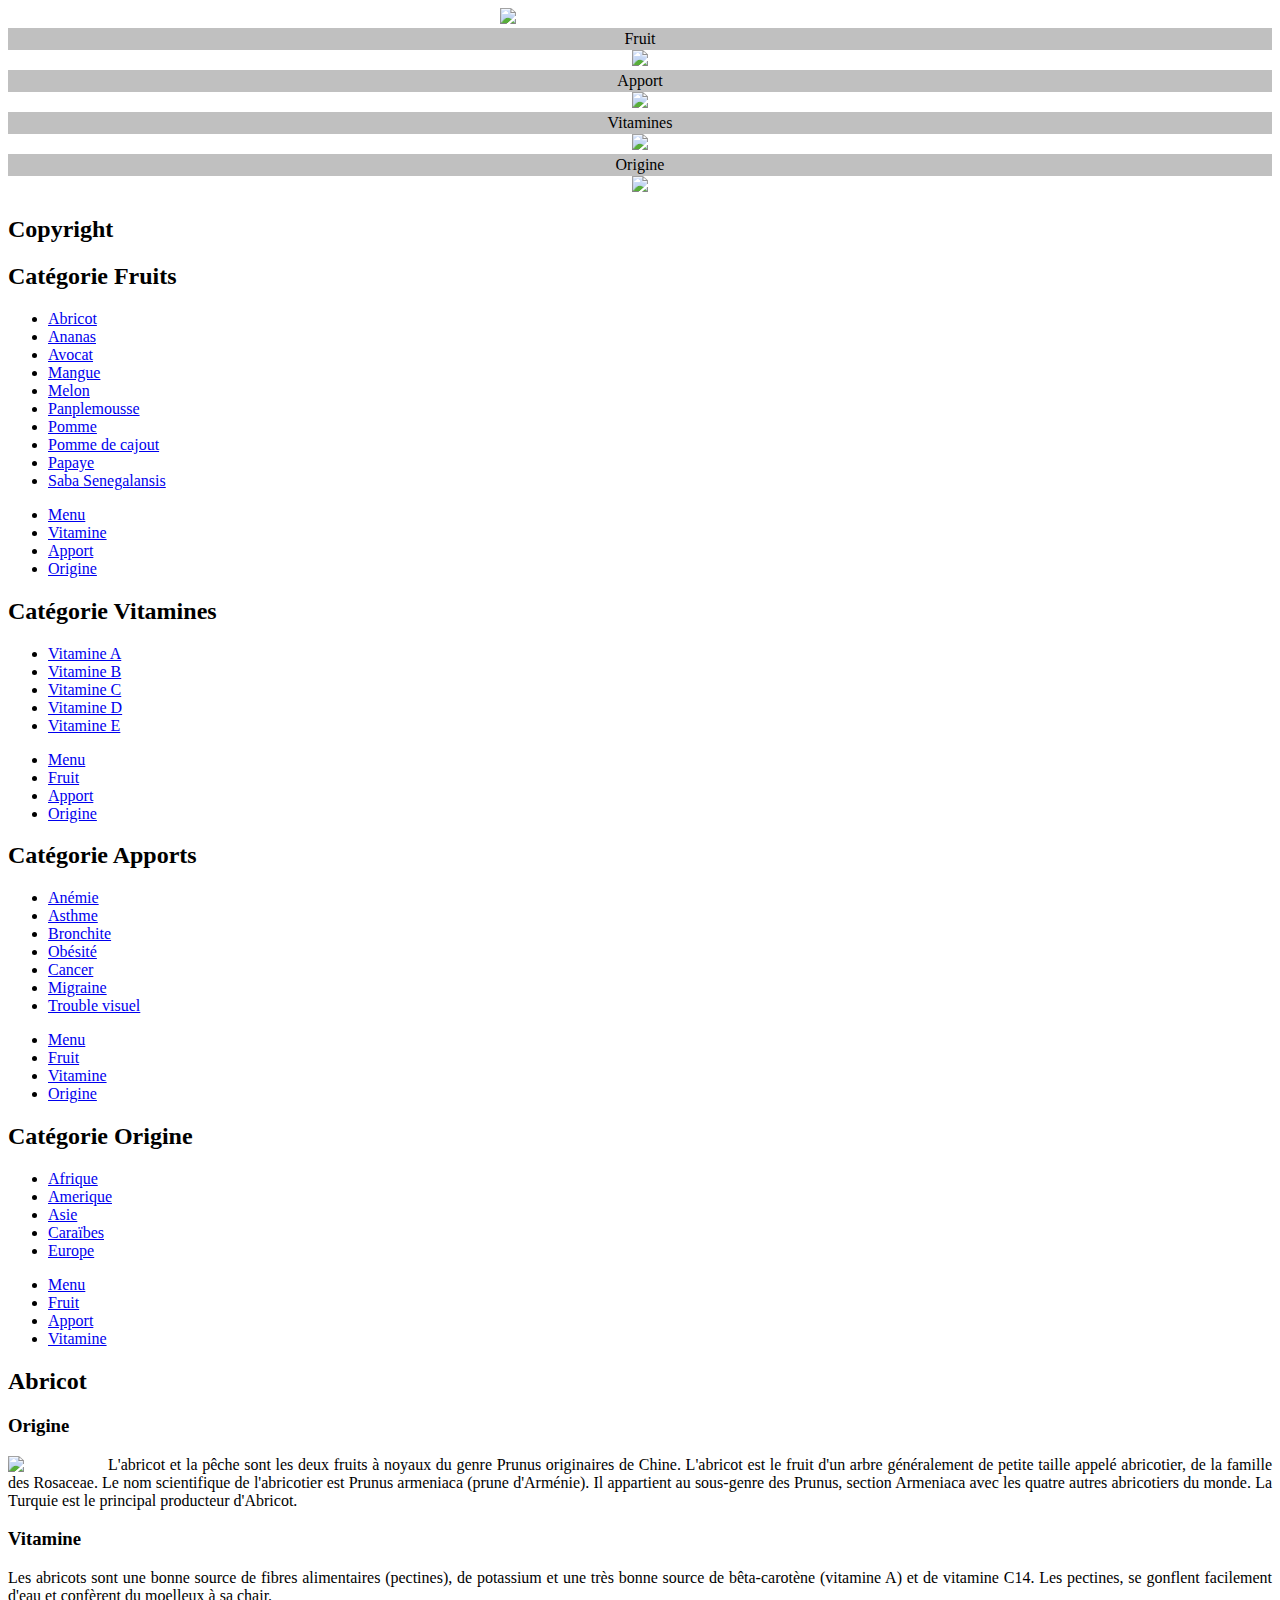
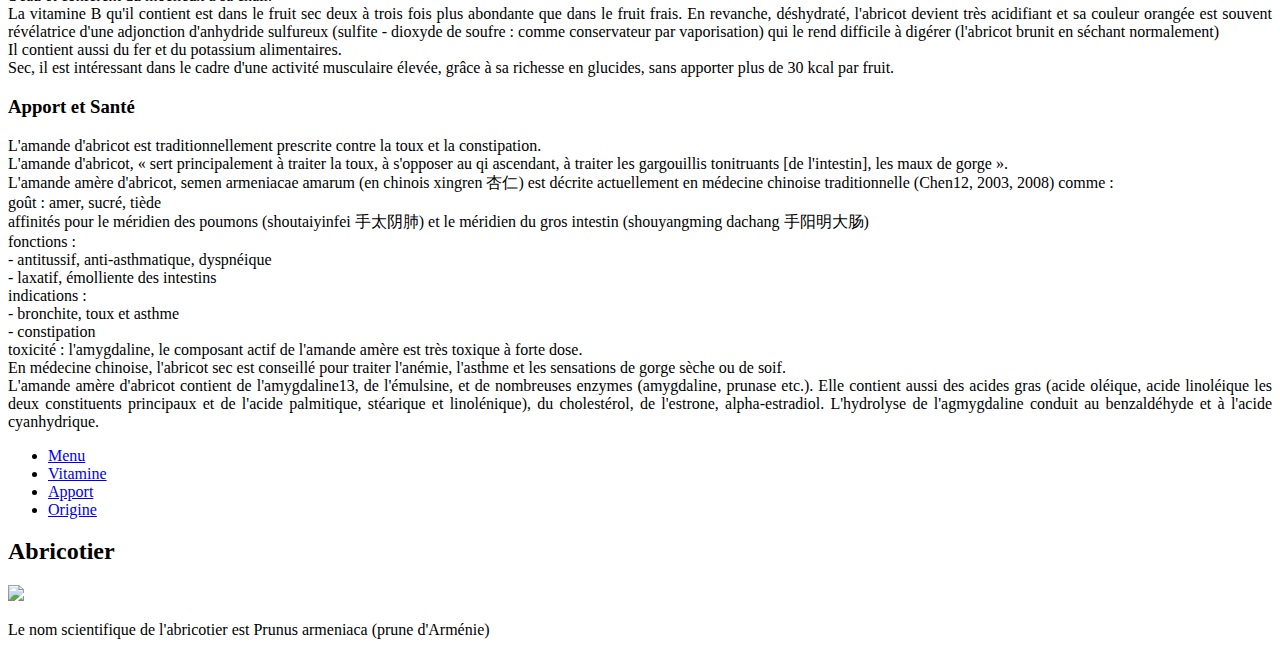
==== index.html @ 5afb5e91 "Create index.html" ====
<!DOCTYPE html>
<html class="ui-mobile-rendering">
<head>
    <title></title>
    <meta charset="utf-8">
    <meta name="viewport" content="width=device-width, initial-scale=1">
    <link rel="stylesheet" href="./css/jquery.mobile-1.0.1.min.css"/>

    <!-- The Scripts -->
    <script src="./lib/jquery.js"></script>
    <script src="./lib/jquerymobile.js"></script>
    <style>
        #header{
            margin:auto;
            width:280px
        }
        #cat{
            background:silver; 
            text-align:center; 
            padding:2px;
            font-family:tahoma;
        }
        p{
            text-align: justify; text-justify: newspaper;
        }
    </style>
    <!--style> #nav{height:41px; background:gray} li{list-style:none; display:inline; margin:0px; padding:0px;} li a{padding:9px; position:relative; top:9px; text-decoration:none; font-family:tahoma; font-size:14pt; color:#FFF} li a:hover{background:#FFF; color:gray}</style-->
</head>

<body>
    <!--div id="nav"> <ul> <li><a href="">Accueil</a></li> <li><a href="">Inscription</a></li> </ul> </div-->
    <!-- La page d'accueil de l'application -->
    <div data-role="page" id="pg_principal" data-title="Menu principal">
        <div data-role="header" data-theme="c">
            <div id="header">
                <img src="./css/images/background.png">
            </div>
        </div>
        <div data-role="content" data-theme="c" style="background:#fff">
            <div class="ui-grid-a">
                <div class="ui-block-a">
                    <div id="cat">Fruit</div>
                    <a href="#catFruit">
                        <div style="text-align:center">
                            <img src="./css/images/icon_fruit.png">
                        </div>
                    </a>
                </div>
                <div class="ui-block-b">
                    <div id="cat">Apport</div>
                    <a href="#catApport">
                        <div style="text-align:center">
                            <img src="./css/images/icon_disease.png">
                        </div>
                    </a>
                </div>
                <div class="ui-block-a">
                    <div id="cat">Vitamines</div>
                    <a href="#catVitamin">
                        <div style="text-align:center">
                            <img src="./css/images/icon_vitamin.png">
                        </div>
                    </a>
                </div>
                <div class="ui-block-b">
                    <div id="cat">Origine</div>
                    <a href="#catOrigine">
                        <div style="text-align:center">
                            <img src="./css/images/icon_origin.png">
                        </div>
                    </a>
                </div>
            </div>
        </div>       
        <div data-role="footer" data-theme="c" data-position="fixed" data-id="foot">
            <h2>
                Copyright
            </h2>
        </div>
    </div>
    
    <!-- La page de la categorie fruits -->
    <div data-role="page" id="catFruit" data-title="Categorie de fruits">
        <div data-role="header" data-theme="c">
            <h2>Cat&eacute;gorie Fruits</h2>
        </div>
        <div data-role="content" data-theme="c">
            <ul data-role="listview" data-autodividers="true" data-filter="true" data-inset="true" data-filter-placeholder="Saisir le nom de votre fruit">
                <li><a href="#abricot">Abricot</a></li>
                <li><a href="#">Ananas</a></li>
                <li><a href="#">Avocat</a></li>
                <li><a href="#">Mangue</a></li>
                <li><a href="#">Melon</a></li>
                <li><a href="#">Panplemousse</a></li>
                <li><a href="#">Pomme</a></li>
                <li><a href="#">Pomme de cajout</a></li>
                <li><a href="#">Papaye</a></li>
                <li><a href="#">Saba Senegalansis</a></li>
            </ul>
        </div> 
        <div data-role="footer" data-theme="c" data-position="fixed" data-id="foot">
            <div data-role="navbar" data-iconpos="bottom">
                <ul>
                    <li><a href="#pg_principal" data-role="button" data-icon="home">Menu</a></li>
                    <li><a href="#catVitamine" data-role="button" data-icon="bars">Vitamine</a></li>
                    <li><a href="#catApport" data-role="button" data-icon="bars">Apport</a></li>
                    <li><a href="#catOrigine" data-role="button" data-icon="bars">Origine</a></li>
                </ul>
            </div>
        </div>
    </div>
    
    <!-- La page de la categorie Vitamines -->
    <div data-role="page" id="catVitamin" data-title="Categorie de Vitamines">
        <div data-role="header" data-theme="c">
            <h2>Cat&eacute;gorie Vitamines</h2>
        </div>
        <div data-role="content" data-theme="c">
            <ul data-role="listview" data-autodividers="true" data-filter="true" data-inset="true" data-filter-placeholder="Saisir le nom de votre fruit">
                <li><a href="#">Vitamine A</a></li>
                <li><a href="#">Vitamine B</a></li>
                <li><a href="#">Vitamine C</a></li>
                <li><a href="#">Vitamine D</a></li>
                <li><a href="#">Vitamine E</a></li>
            </ul>
        </div> 
        <div data-role="footer" data-theme="c" data-position="fixed" data-id="foot">
            <div data-role="navbar" data-iconpos="bottom">
                <ul>
                    <li><a href="#pg_principal" data-role="button" data-icon="home">Menu</a></li>
                    <li><a href="#catFruit" data-role="button" data-icon="bars">Fruit</a></li>
                    <li><a href="#catApport" data-role="button" data-icon="bars">Apport</a></li>
                    <li><a href="#catOrigine" data-role="button" data-icon="bars">Origine</a></li>
                </ul>
            </div>
        </div>
    </div>
    
    <!-- La page de la categorie Apports -->
    <div data-role="page" id="catApport" data-title="Categorie d'apports">
        <div data-role="header" data-theme="c">
            <h2>Cat&eacute;gorie Apports</h2>
        </div>
        <div data-role="content" data-theme="c">
            <ul data-role="listview" data-autodividers="true" data-filter="true" data-inset="true" data-filter-placeholder="Saisir le nom de votre fruit">
                <li><a href="#">Anémie</a></li>
                <li><a href="#">Asthme</a></li>
                <li><a href="#">Bronchite</a></li>
                <li><a href="#">Obésité</a></li>
                <li><a href="#">Cancer</a></li>
                <li><a href="#">Migraine</a></li>
                <li><a href="#">Trouble visuel</a></li>
            </ul>
        </div> 
        <div data-role="footer" data-theme="c" data-position="fixed" data-id="foot">
            <div data-role="navbar" data-iconpos="bottom">
                <ul>
                    <li><a href="#pg_principal" data-role="button" data-icon="home">Menu</a></li>
                    <li><a href="#catFruit" data-role="button" data-icon="bars">Fruit</a></li>
                    <li><a href="#catVitamine" data-role="button" data-icon="bars">Vitamine</a></li>
                    <li><a href="#catOrigine" data-role="button" data-icon="bars">Origine</a></li>
                </ul>
            </div>
        </div>
    </div>
    
    <!-- La page de la categorie Origines -->
    <div data-role="page" id="catOrigine" data-title="Categorie d'origines">
        <div data-role="header" data-theme="c">
            <h2>Cat&eacute;gorie Origine</h2>
        </div>
        <div data-role="content" data-theme="c">
            <ul data-role="listview" data-autodividers="true" data-filter="true" data-inset="true" data-filter-placeholder="Saisir le nom de votre fruit">
                <li><a href="#">Afrique</a></li>
                <li><a href="#">Amerique</a></li>
                <li><a href="#">Asie</a></li>
                <li><a href="#">Caraïbes</a></li>
                <li><a href="#">Europe</a></li>
            </ul>
        </div> 
        <div data-role="footer" data-theme="c" data-position="fixed" data-id="foot">
            <div data-role="navbar" data-iconpos="bottom">
                <ul>
                    <li><a href="#pg_principal" data-role="button"  data-icon="home">Menu</a></li>
                    <li><a href="#catFruit" data-role="button" data-icon="bars">Fruit</a></li>
                    <li><a href="#catApport" data-role="button" data-icon="bars">Apport</a></li>
                    <li><a href="#catVitamin" data-role="button" data-icon="bars">Vitamine</a></li>
                </ul>
            </div>
        </div>
    </div>
    
    <div data-role="page" id="abricot">
        <div data-role="header" data-theme="c">
            <h2>Abricot</h2>
        </div>
        <div data-role="content" data-theme="c">
            <div data-role="collapsible" data-mini="true"  data-collapsed="false" data-content-theme="c"> 
                <h3>Origine</h3> 
                <p>
                    <a href="#im_abricot" data-rel="dialog"><img src="./css/images/abricot_fruit.jpg" style="float:left; width:95px; margin:0px 5px 2px 0px;"></a>
                    L'abricot et la pêche sont les deux fruits à noyaux du genre Prunus originaires de Chine. L'abricot est le fruit d'un arbre généralement de petite taille appelé abricotier, de la famille des Rosaceae. Le nom scientifique de l'abricotier est Prunus armeniaca (prune d'Arménie). Il appartient au sous-genre des Prunus, section Armeniaca avec les quatre autres abricotiers du monde. La Turquie est le principal producteur d'Abricot.
                </p> 
            </div>
            <div data-role="collapsible" data-mini="true"  data-collapsed="false" data-content-theme="c"> 
                <h3>Vitamine</h3> 
                <p>
                    Les abricots sont une bonne source de fibres alimentaires (pectines), de potassium et une très bonne source de bêta-carotène (vitamine A) et de vitamine C14. Les pectines, se gonflent facilement d'eau et confèrent du moelleux à sa chair.<br/>
                    La vitamine B qu'il contient est dans le fruit sec deux à trois fois plus abondante que dans le fruit frais. En revanche, déshydraté, l'abricot devient très acidifiant et sa couleur orangée est souvent révélatrice d'une adjonction d'anhydride sulfureux (sulfite - dioxyde de soufre : comme conservateur par vaporisation) qui le rend difficile à digérer (l'abricot brunit en séchant normalement)<br/>
                    Il contient aussi du fer et du potassium alimentaires.<br/>
                    Sec, il est intéressant dans le cadre d'une activité musculaire élevée, grâce à sa richesse en glucides, sans apporter plus de 30 kcal par fruit.
                </p> 
            </div>
            <div data-role="collapsible" data-mini="true"  data-collapsed="false" data-content-theme="c"> 
                <h3>Apport et Santé</h3> 
                <p>
                    L'amande d'abricot est traditionnellement prescrite contre la toux et la constipation.<br/> 
                    L'amande d'abricot,  « sert principalement à traiter la toux, à s'opposer au qi ascendant, à traiter les gargouillis tonitruants [de l'intestin], les maux de gorge ».<br/>
                    L'amande amère d'abricot, semen armeniacae amarum (en chinois xingren 杏仁) est décrite actuellement en médecine chinoise traditionnelle (Chen12, 2003, 2008) comme  :<br/>
                    goût : amer, sucré, tiède<br/>
                    affinités pour le méridien des poumons (shoutaiyinfei 手太阴肺) et le méridien du gros intestin (shouyangming dachang 手阳明大肠)<br/>
                    fonctions :<br/>
                    - antitussif, anti-asthmatique, dyspnéique<br/>
                    - laxatif, émolliente des intestins<br/>
                    indications :<br/>
                    - bronchite, toux et asthme<br/>
                    - constipation<br/>
                    toxicité : l'amygdaline, le composant actif de l'amande amère est très toxique à forte dose.<br/>
                    En médecine chinoise, l'abricot sec est conseillé pour traiter l'anémie, l'asthme et les sensations de gorge sèche ou de soif.<br/>
                    L'amande amère d'abricot contient de l'amygdaline13, de l'émulsine, et de nombreuses enzymes (amygdaline, prunase etc.). Elle contient aussi des acides gras (acide oléique, acide linoléique les deux constituents principaux et de l'acide palmitique, stéarique et linolénique), du cholestérol, de l'estrone, alpha-estradiol. L'hydrolyse de l'agmygdaline conduit au benzaldéhyde et à l'acide cyanhydrique.
                </p> 
            </div>
        </div> 
        <div data-role="footer" data-theme="c" data-position="fixed" data-id="foot">
            <div data-role="navbar" data-iconpos="bottom">
                <ul>
                    <li><a href="#pg_principal" data-role="button" data-icon="home">Menu</a></li>
                    <li><a href="#catVitamin" data-role="button" data-icon="bars">Vitamine</a></li>
                    <li><a href="#catApport" data-role="button" data-icon="bars">Apport</a></li>
                    <li><a href="#catOrigine" data-role="button" data-icon="bars">Origine</a></li>
                </ul>
            </div>
        </div>
    </div>

    <div data-role="page" id="im_abricot">
        <div data-role="header" data-theme="c">
            <h2>Abricotier</h2>
        </div>
        <div data-role="content" data-theme="c">
            <p>
                <img src="./css/images/abricot_fruit.jpg"/>
            </p>
            <p>
                Le nom scientifique de l'abricotier est Prunus armeniaca (prune d'Arménie)
            </p> 
        </div> 
        <div data-role="footer" data-theme="c" data-position="fixed" data-id="foot">
            
        </div>
    </div>   
</body>
</html>
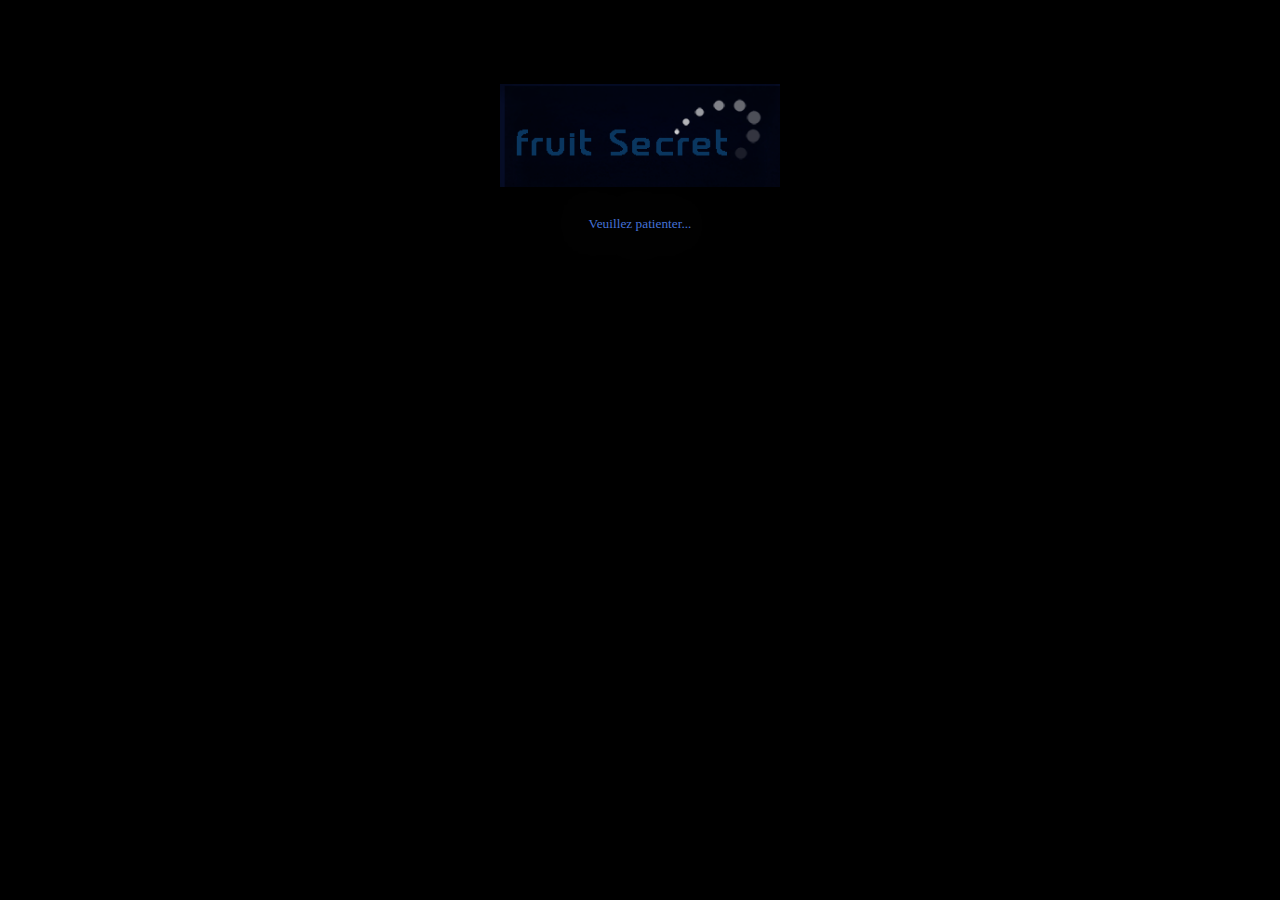
==== commit 5930f4ee: "_index.html" ====
--- a/index.html
+++ b/index.html
@@ -1,263 +1,29 @@
 <!DOCTYPE html>
-<html class="ui-mobile-rendering">
+<html lang="fr" class="ui-mobile-rendering">
 <head>
     <title></title>
     <meta charset="utf-8">
     <meta name="viewport" content="width=device-width, initial-scale=1">
-    <link rel="stylesheet" href="./css/jquery.mobile-1.0.1.min.css"/>
-
-    <!-- The Scripts -->
-    <script src="./lib/jquery.js"></script>
-    <script src="./lib/jquerymobile.js"></script>
+    <!--ajout d'un splash screen "ecran de demarrage"-->
+    <meta http-equiv="refresh" content="2; URL=_index.html">
+    <link rel="apple-touch-icon" href="favicon.png">
+    <link rel="stylesheet" href="css/splashscreen.css"/>
     <style>
-        #header{
-            margin:auto;
-            width:280px
-        }
-        #cat{
-            background:silver; 
-            text-align:center; 
-            padding:2px;
-            font-family:tahoma;
-        }
-        p{
-            text-align: justify; text-justify: newspaper;
+        .pag{
+            text-align:center;
+            background:#000;
         }
     </style>
-    <!--style> #nav{height:41px; background:gray} li{list-style:none; display:inline; margin:0px; padding:0px;} li a{padding:9px; position:relative; top:9px; text-decoration:none; font-family:tahoma; font-size:14pt; color:#FFF} li a:hover{background:#FFF; color:gray}</style-->
 </head>
 
 <body>
-    <!--div id="nav"> <ul> <li><a href="">Accueil</a></li> <li><a href="">Inscription</a></li> </ul> </div-->
-    <!-- La page d'accueil de l'application -->
-    <div data-role="page" id="pg_principal" data-title="Menu principal">
-        <div data-role="header" data-theme="c">
-            <div id="header">
-                <img src="./css/images/background.png">
-            </div>
-        </div>
-        <div data-role="content" data-theme="c" style="background:#fff">
-            <div class="ui-grid-a">
-                <div class="ui-block-a">
-                    <div id="cat">Fruit</div>
-                    <a href="#catFruit">
-                        <div style="text-align:center">
-                            <img src="./css/images/icon_fruit.png">
-                        </div>
-                    </a>
-                </div>
-                <div class="ui-block-b">
-                    <div id="cat">Apport</div>
-                    <a href="#catApport">
-                        <div style="text-align:center">
-                            <img src="./css/images/icon_disease.png">
-                        </div>
-                    </a>
-                </div>
-                <div class="ui-block-a">
-                    <div id="cat">Vitamines</div>
-                    <a href="#catVitamin">
-                        <div style="text-align:center">
-                            <img src="./css/images/icon_vitamin.png">
-                        </div>
-                    </a>
-                </div>
-                <div class="ui-block-b">
-                    <div id="cat">Origine</div>
-                    <a href="#catOrigine">
-                        <div style="text-align:center">
-                            <img src="./css/images/icon_origin.png">
-                        </div>
-                    </a>
-                </div>
-            </div>
-        </div>       
-        <div data-role="footer" data-theme="c" data-position="fixed" data-id="foot">
-            <h2>
-                Copyright
-            </h2>
-        </div>
+    <div class="pag">        
+        <p>&nbsp;</p>
+        <img src="./css/images/load.gif" alt=""/>
+        <div id="txtLoading">Veuillez patienter...</div>
+        <p>&nbsp;</p>
+        <p>&nbsp;</p>
+        <p>&nbsp;</p>
     </div>
-    
-    <!-- La page de la categorie fruits -->
-    <div data-role="page" id="catFruit" data-title="Categorie de fruits">
-        <div data-role="header" data-theme="c">
-            <h2>Cat&eacute;gorie Fruits</h2>
-        </div>
-        <div data-role="content" data-theme="c">
-            <ul data-role="listview" data-autodividers="true" data-filter="true" data-inset="true" data-filter-placeholder="Saisir le nom de votre fruit">
-                <li><a href="#abricot">Abricot</a></li>
-                <li><a href="#">Ananas</a></li>
-                <li><a href="#">Avocat</a></li>
-                <li><a href="#">Mangue</a></li>
-                <li><a href="#">Melon</a></li>
-                <li><a href="#">Panplemousse</a></li>
-                <li><a href="#">Pomme</a></li>
-                <li><a href="#">Pomme de cajout</a></li>
-                <li><a href="#">Papaye</a></li>
-                <li><a href="#">Saba Senegalansis</a></li>
-            </ul>
-        </div> 
-        <div data-role="footer" data-theme="c" data-position="fixed" data-id="foot">
-            <div data-role="navbar" data-iconpos="bottom">
-                <ul>
-                    <li><a href="#pg_principal" data-role="button" data-icon="home">Menu</a></li>
-                    <li><a href="#catVitamine" data-role="button" data-icon="bars">Vitamine</a></li>
-                    <li><a href="#catApport" data-role="button" data-icon="bars">Apport</a></li>
-                    <li><a href="#catOrigine" data-role="button" data-icon="bars">Origine</a></li>
-                </ul>
-            </div>
-        </div>
-    </div>
-    
-    <!-- La page de la categorie Vitamines -->
-    <div data-role="page" id="catVitamin" data-title="Categorie de Vitamines">
-        <div data-role="header" data-theme="c">
-            <h2>Cat&eacute;gorie Vitamines</h2>
-        </div>
-        <div data-role="content" data-theme="c">
-            <ul data-role="listview" data-autodividers="true" data-filter="true" data-inset="true" data-filter-placeholder="Saisir le nom de votre fruit">
-                <li><a href="#">Vitamine A</a></li>
-                <li><a href="#">Vitamine B</a></li>
-                <li><a href="#">Vitamine C</a></li>
-                <li><a href="#">Vitamine D</a></li>
-                <li><a href="#">Vitamine E</a></li>
-            </ul>
-        </div> 
-        <div data-role="footer" data-theme="c" data-position="fixed" data-id="foot">
-            <div data-role="navbar" data-iconpos="bottom">
-                <ul>
-                    <li><a href="#pg_principal" data-role="button" data-icon="home">Menu</a></li>
-                    <li><a href="#catFruit" data-role="button" data-icon="bars">Fruit</a></li>
-                    <li><a href="#catApport" data-role="button" data-icon="bars">Apport</a></li>
-                    <li><a href="#catOrigine" data-role="button" data-icon="bars">Origine</a></li>
-                </ul>
-            </div>
-        </div>
-    </div>
-    
-    <!-- La page de la categorie Apports -->
-    <div data-role="page" id="catApport" data-title="Categorie d'apports">
-        <div data-role="header" data-theme="c">
-            <h2>Cat&eacute;gorie Apports</h2>
-        </div>
-        <div data-role="content" data-theme="c">
-            <ul data-role="listview" data-autodividers="true" data-filter="true" data-inset="true" data-filter-placeholder="Saisir le nom de votre fruit">
-                <li><a href="#">Anémie</a></li>
-                <li><a href="#">Asthme</a></li>
-                <li><a href="#">Bronchite</a></li>
-                <li><a href="#">Obésité</a></li>
-                <li><a href="#">Cancer</a></li>
-                <li><a href="#">Migraine</a></li>
-                <li><a href="#">Trouble visuel</a></li>
-            </ul>
-        </div> 
-        <div data-role="footer" data-theme="c" data-position="fixed" data-id="foot">
-            <div data-role="navbar" data-iconpos="bottom">
-                <ul>
-                    <li><a href="#pg_principal" data-role="button" data-icon="home">Menu</a></li>
-                    <li><a href="#catFruit" data-role="button" data-icon="bars">Fruit</a></li>
-                    <li><a href="#catVitamine" data-role="button" data-icon="bars">Vitamine</a></li>
-                    <li><a href="#catOrigine" data-role="button" data-icon="bars">Origine</a></li>
-                </ul>
-            </div>
-        </div>
-    </div>
-    
-    <!-- La page de la categorie Origines -->
-    <div data-role="page" id="catOrigine" data-title="Categorie d'origines">
-        <div data-role="header" data-theme="c">
-            <h2>Cat&eacute;gorie Origine</h2>
-        </div>
-        <div data-role="content" data-theme="c">
-            <ul data-role="listview" data-autodividers="true" data-filter="true" data-inset="true" data-filter-placeholder="Saisir le nom de votre fruit">
-                <li><a href="#">Afrique</a></li>
-                <li><a href="#">Amerique</a></li>
-                <li><a href="#">Asie</a></li>
-                <li><a href="#">Caraïbes</a></li>
-                <li><a href="#">Europe</a></li>
-            </ul>
-        </div> 
-        <div data-role="footer" data-theme="c" data-position="fixed" data-id="foot">
-            <div data-role="navbar" data-iconpos="bottom">
-                <ul>
-                    <li><a href="#pg_principal" data-role="button"  data-icon="home">Menu</a></li>
-                    <li><a href="#catFruit" data-role="button" data-icon="bars">Fruit</a></li>
-                    <li><a href="#catApport" data-role="button" data-icon="bars">Apport</a></li>
-                    <li><a href="#catVitamin" data-role="button" data-icon="bars">Vitamine</a></li>
-                </ul>
-            </div>
-        </div>
-    </div>
-    
-    <div data-role="page" id="abricot">
-        <div data-role="header" data-theme="c">
-            <h2>Abricot</h2>
-        </div>
-        <div data-role="content" data-theme="c">
-            <div data-role="collapsible" data-mini="true"  data-collapsed="false" data-content-theme="c"> 
-                <h3>Origine</h3> 
-                <p>
-                    <a href="#im_abricot" data-rel="dialog"><img src="./css/images/abricot_fruit.jpg" style="float:left; width:95px; margin:0px 5px 2px 0px;"></a>
-                    L'abricot et la pêche sont les deux fruits à noyaux du genre Prunus originaires de Chine. L'abricot est le fruit d'un arbre généralement de petite taille appelé abricotier, de la famille des Rosaceae. Le nom scientifique de l'abricotier est Prunus armeniaca (prune d'Arménie). Il appartient au sous-genre des Prunus, section Armeniaca avec les quatre autres abricotiers du monde. La Turquie est le principal producteur d'Abricot.
-                </p> 
-            </div>
-            <div data-role="collapsible" data-mini="true"  data-collapsed="false" data-content-theme="c"> 
-                <h3>Vitamine</h3> 
-                <p>
-                    Les abricots sont une bonne source de fibres alimentaires (pectines), de potassium et une très bonne source de bêta-carotène (vitamine A) et de vitamine C14. Les pectines, se gonflent facilement d'eau et confèrent du moelleux à sa chair.<br/>
-                    La vitamine B qu'il contient est dans le fruit sec deux à trois fois plus abondante que dans le fruit frais. En revanche, déshydraté, l'abricot devient très acidifiant et sa couleur orangée est souvent révélatrice d'une adjonction d'anhydride sulfureux (sulfite - dioxyde de soufre : comme conservateur par vaporisation) qui le rend difficile à digérer (l'abricot brunit en séchant normalement)<br/>
-                    Il contient aussi du fer et du potassium alimentaires.<br/>
-                    Sec, il est intéressant dans le cadre d'une activité musculaire élevée, grâce à sa richesse en glucides, sans apporter plus de 30 kcal par fruit.
-                </p> 
-            </div>
-            <div data-role="collapsible" data-mini="true"  data-collapsed="false" data-content-theme="c"> 
-                <h3>Apport et Santé</h3> 
-                <p>
-                    L'amande d'abricot est traditionnellement prescrite contre la toux et la constipation.<br/> 
-                    L'amande d'abricot,  « sert principalement à traiter la toux, à s'opposer au qi ascendant, à traiter les gargouillis tonitruants [de l'intestin], les maux de gorge ».<br/>
-                    L'amande amère d'abricot, semen armeniacae amarum (en chinois xingren 杏仁) est décrite actuellement en médecine chinoise traditionnelle (Chen12, 2003, 2008) comme  :<br/>
-                    goût : amer, sucré, tiède<br/>
-                    affinités pour le méridien des poumons (shoutaiyinfei 手太阴肺) et le méridien du gros intestin (shouyangming dachang 手阳明大肠)<br/>
-                    fonctions :<br/>
-                    - antitussif, anti-asthmatique, dyspnéique<br/>
-                    - laxatif, émolliente des intestins<br/>
-                    indications :<br/>
-                    - bronchite, toux et asthme<br/>
-                    - constipation<br/>
-                    toxicité : l'amygdaline, le composant actif de l'amande amère est très toxique à forte dose.<br/>
-                    En médecine chinoise, l'abricot sec est conseillé pour traiter l'anémie, l'asthme et les sensations de gorge sèche ou de soif.<br/>
-                    L'amande amère d'abricot contient de l'amygdaline13, de l'émulsine, et de nombreuses enzymes (amygdaline, prunase etc.). Elle contient aussi des acides gras (acide oléique, acide linoléique les deux constituents principaux et de l'acide palmitique, stéarique et linolénique), du cholestérol, de l'estrone, alpha-estradiol. L'hydrolyse de l'agmygdaline conduit au benzaldéhyde et à l'acide cyanhydrique.
-                </p> 
-            </div>
-        </div> 
-        <div data-role="footer" data-theme="c" data-position="fixed" data-id="foot">
-            <div data-role="navbar" data-iconpos="bottom">
-                <ul>
-                    <li><a href="#pg_principal" data-role="button" data-icon="home">Menu</a></li>
-                    <li><a href="#catVitamin" data-role="button" data-icon="bars">Vitamine</a></li>
-                    <li><a href="#catApport" data-role="button" data-icon="bars">Apport</a></li>
-                    <li><a href="#catOrigine" data-role="button" data-icon="bars">Origine</a></li>
-                </ul>
-            </div>
-        </div>
-    </div>
-
-    <div data-role="page" id="im_abricot">
-        <div data-role="header" data-theme="c">
-            <h2>Abricotier</h2>
-        </div>
-        <div data-role="content" data-theme="c">
-            <p>
-                <img src="./css/images/abricot_fruit.jpg"/>
-            </p>
-            <p>
-                Le nom scientifique de l'abricotier est Prunus armeniaca (prune d'Arménie)
-            </p> 
-        </div> 
-        <div data-role="footer" data-theme="c" data-position="fixed" data-id="foot">
-            
-        </div>
-    </div>   
 </body>
-</html>
+</html>--- a/css/splashscreen.css
+++ b/css/splashscreen.css
@@ -0,0 +1,39 @@
+body{
+    background:#000;
+    margin:auto;
+    margin-top:50px;
+}
+.page{
+    margin:auto;
+    text-align:center;
+}
+img{
+    width:280px;
+}
+#txtLoading{
+    color:#4471d7;
+    margin:auto;
+    text-align:center;
+    font-family:tahoma;
+    font-size:10pt;
+    padding-top:25px;
+    text-shadow:0px 0px 50px #FFF;
+}
+
+#header{
+    margin:auto;
+    width:280px
+}
+    
+.box{
+    background:#FFF; 
+    text-align:center; 
+    font-family:tahoma;
+    margin:1px;
+}
+    
+.box #title{
+    background:#8098ce;
+    background:#5e87b0;
+    padding:2px;
+}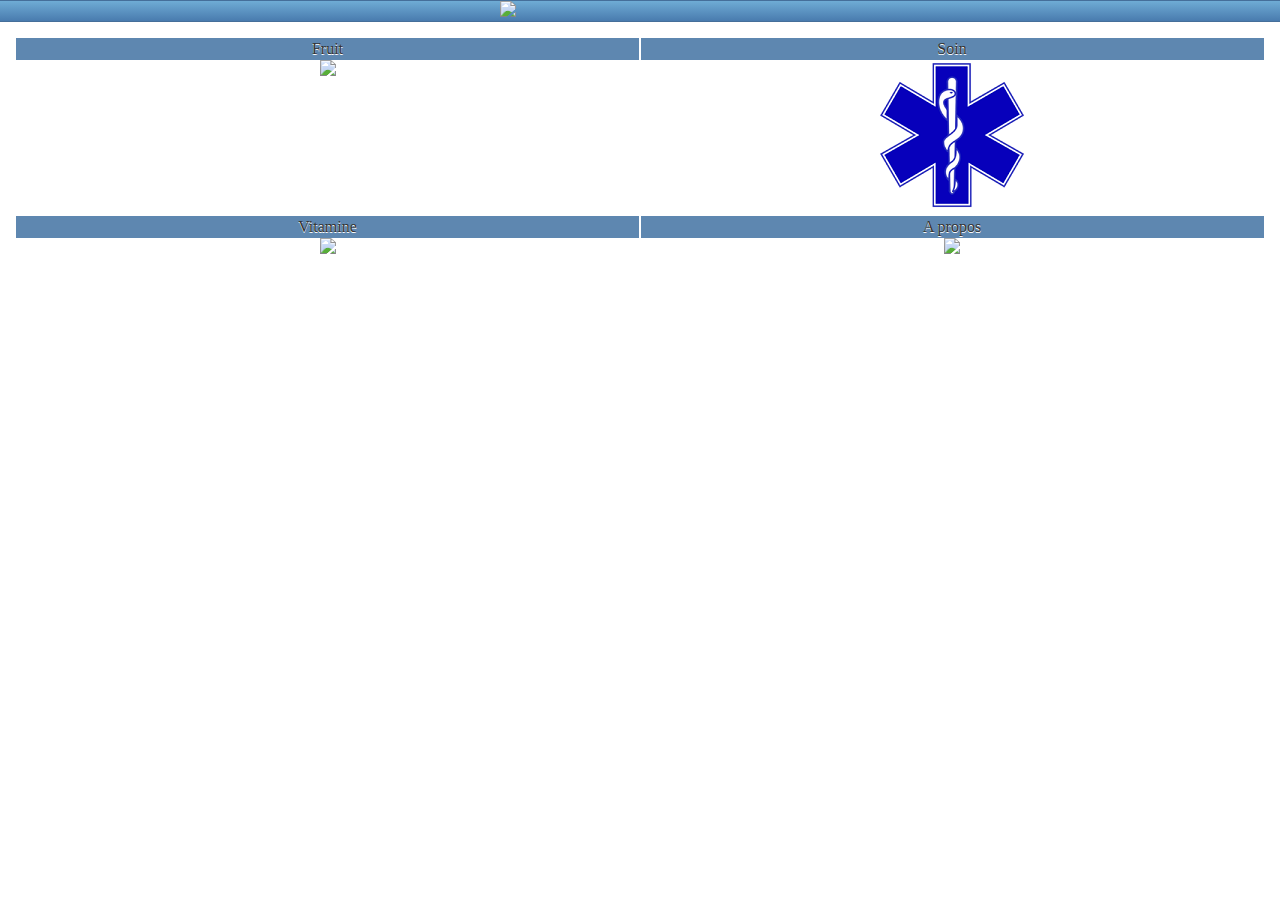
==== commit df26bcf7: "mise à jour du github" ====
--- a/index.html
+++ b/index.html
@@ -1,29 +1,804 @@
 <!DOCTYPE html>
 <html lang="fr" class="ui-mobile-rendering">
 <head>
-    <title></title>
-    <meta charset="utf-8">
-    <meta name="viewport" content="width=device-width, initial-scale=1">
-    <!--ajout d'un splash screen "ecran de demarrage"-->
-    <meta http-equiv="refresh" content="2; URL=_index.html">
+    <title>Menu</title> 
+    <meta charset="utf-8"> 
+    <meta name="viewport" content="width=device-width, initial-scale=1"> 
     <link rel="apple-touch-icon" href="favicon.png">
-    <link rel="stylesheet" href="css/splashscreen.css"/>
+    <link rel="stylesheet" href="jquery.mobile-1.3.2.min.css"/>
+    <link rel="stylesheet" href="splashscreen.css"/>
+    <script src="jquery-1.9.1.min.js"></script>
+    <script src="jquery.mobile-1.3.2.min.js"></script>
     <style>
-        .pag{
-            text-align:center;
-            background:#000;
+        p{
+            font-size:10pt;
+            text-align:justify;
         }
+		p img{
+			float:left;
+			margin:0px 3px 0px 0px;
+		}
     </style>
 </head>
 
 <body>
-    <div class="pag">        
-        <p>&nbsp;</p>
-        <img src="./css/images/load.gif" alt=""/>
-        <div id="txtLoading">Veuillez patienter...</div>
-        <p>&nbsp;</p>
-        <p>&nbsp;</p>
-        <p>&nbsp;</p>
+    <div data-role="page" id="pg_principal" data-theme="d">
+        <div data-role="header" data-theme="b">
+            <div id="header">
+                <img src="./images/background.png">
+            </div>
+        </div>
+        <div data-role="content">
+            <div class="ui-grid-a">
+                <div class="ui-block-a">
+                    <div class="box">
+                        <div id="title">Fruit</div>
+                        <a href="#catFruit">
+                            <img src="./images/icone_fruit.jpg">
+                        </a>
+                    </div>
+                </div>
+                <div class="ui-block-b">
+                    <div class="box">
+                        <div id="title">Soin</div>
+                        <a href="#catSoin">
+                            <img src="./images/icon_sante.png">
+                        </a>
+                    </div>
+                </div>
+                <div class="ui-block-a">
+                    <div class="box">
+                        <div id="title">Vitamine</div>
+                        <a href="#catVitamine">
+                            <img src="./images/icone_vitamine.jpg">
+                        </a>
+                    </div>
+                </div>
+                <div class="ui-block-b">
+                    <div class="box">
+                        <div id="title">A propos</div>
+                        <a href="#catApropos" rel="dialog">
+                            <img src="./images/icone_a_propos.png">
+                        </a>
+                    </div>
+                </div>
+            </div>
+        </div>
+    </div>
+    <!-- categorie des fruits -->
+    <div data-role="page" id="catFruit" data-title="Cat&eacute;gorie fruits" data-theme="d">
+        <div data-role="header" data-position="fixed" data-theme="b">
+            <a href="index.html#pg_principal" data-role="button" data-icon="home" data-iconpos="notext">home</a>
+            <h1>Les Fruits</h1>
+            <a href="index.html#catApropos" data-role="button" data-icon="info" data-iconpos="notext">info</a>
+        </div>
+        <div data-role="content">
+           	<ul data-role="listview" data-inset="false" data-filter="true" data-filter-placeholder="Saisir le nom de votre fruit">       	
+            	<li><a href="#ananas" rel="external">L'Ananas</a></li>
+                <li><a href="#banane" rel="external">La Banane</a></li>
+                <li><a href="#cerise" rel="external">La Cerise</a></li>
+                <li><a href="#citron" rel="external">Le Citron</a></li>
+                <li><a href="#coco" rel="external">La Noix de coco</a></li>
+                <li><a href="#mangue" rel="external">La Mangue</a></li>
+                <li><a href="#orange" rel="external">L'Orange</a></li>
+                <li><a href="#pomme" rel="external">La Pomme</a></li>
+                <li><a href="#raisin" rel="external">Le Raisin</a></li>
+            </ul>
+        </div> 
+    </div>
+    
+    <!-- categorie des soins -->
+    <div data-role="page" id="catSoin" data-title="Cat&eacute;gorie fruits" data-theme="d">
+        <div data-role="header" data-position="fixed" data-theme="b">
+            <a href="index.html#pg_principal" data-role="button" data-icon="home" data-iconpos="notext">home</a>
+            <h1>Les Soins</h1>
+            <a href="index.html#catApropos" data-role="button" data-icon="info" data-iconpos="notext">A propos</a>        
+        </div>
+        <div data-role="content">
+            <ul data-role="listview" data-inset="false" data-filter="true" data-filter-placeholder="Saisir le nom de votre malaise">
+                <li><a href="#acne" rel="external">Acné</a></li>
+                <li><a href="#alzheimer" rel="external">Alzheimer</a></li>
+                <li><a href="#anemie" rel="external">Anemie</a></li>
+                <li><a href="#cure_de_main" rel="external">Cure de main</a></li>
+                <li><a href="#digestion" rel="external">Problème de digestion</a></li>
+                <li><a href="#mal_de_gorge" rel="external">Mal de gorge</a></li>
+                <li><a href="#tendinite" rel="external">Tendinite</a></li>
+                <li><a href="#voix_enrouee" rel="external">Voix enrouée</a></li>
+            </ul>
+        </div>
+    </div>
+    
+    <!-- categorie des vitamines -->
+    <div data-role="page" id="catVitamine" data-title="Cat&eacute;gorie fruits" data-theme="d">
+        <div data-role="header" data-position="fixed" data-theme="b">
+            <a href="index.html#pg_principal" data-role="button" data-icon="home" data-iconpos="notext">home</a>
+            <h1>Les Vitamines</h1>
+            <a href="index.html#catApropos" rel="dialog" data-role="button" data-icon="info" data-iconpos="notext">A propos</a>        
+        </div>
+        <div data-role="content">
+            <ul data-role="listview" data-inset="false" data-filter="true" data-filter-placeholder="Saisir le nom de votre fruit">
+               	<li><a href="#vitaa" rel="external">Vitamine A</a></li>
+                <li><a href="#vitaa" rel="external">Vitamine B</a></li>                
+                <li><a href="#vitab1" rel="external">Vitamine B1</a></li>
+                <li><a href="#vitab2" rel="external">Vitamine B2</a></li>
+                <li><a href="#vitab3" rel="external">Vitamine B3</a></li>
+                <li><a href="#vitab5" rel="external">Vitamine B5</a></li>
+                <li><a href="#vitab6" rel="external">Vitamine B6</a></li>
+                <li><a href="#vitab9" rel="external">Vitamine B9</a></li>                
+                <li><a href="#vitab12" rel="external">Vitamine B12</a></li>
+                <li><a href="#vitac" rel="external">Vitamine C</a></li>
+                <li><a href="#vitapp" rel="external">Vitamine E</a></li>
+                <li><a href="#vitak" rel="external">Vitamine K</a></li>
+                <li><a href="#vitapp" rel="external">Vitamine PP</a></li>
+                <li><a href="#carotene" rel="external">β-carot&egrave;ne</a></li>
+            </ul>
+        </div>
+    </div>
+    
+    <div data-role="page" id="catApropos" data-title="A propos" data-theme="d">
+        <div data-role="header" data-theme="b">
+            <h1>A propos</h1>  
+            <a href="index.html#pg_principal" data-role="button" data-icon="home" data-iconpos="notext">home</a>
+                  
+        </div>
+        <div data-role="content">
+            <p>
+                L'application <strong>fruit Secret</strong> &agrave; &eacute;t&eacute; d&eacute;velopp&eacute; par deux &eacute;tudiants ha&iuml;tiens de l'Universit&eacute; Assane Seck de Ziguinchor, dans le cadre d'une comp&eacute;tition. C'est une application qui vous permettra de mieux vous familiariser avec les fruits dont nous c&ocirc;toyons dans nos quotidiens. 
+            </p>
+            <p style="font-size: 9pt">
+                Auteur : <strong>Menendez NELSON & G&eacute;rald ADONIS</strong>
+            </p>
+            <p style="font-size: 9pt">
+                Version de l'app : <strong>1 . 0 . 1</strong>
+            </p>
+            <p style="font-size: 9pt">
+                Date de publication : <strong>Ao&ucirc;t 2013</strong>
+            </p>    
+        </div>
+    </div>
+    
+    <!------------------------------------------------>
+    <!----------- fruits ------------->
+    <!------------------------------------------------>
+    
+    <div data-role="page" id="citron" data-title="Cat&eacute;gorie fruits" data-theme="d">
+        <div data-role="content" data-theme="d">
+        	<h1 style="text-align:center; border-bottom:1px solid silver">Le citron</h1>
+        	<h3 id="btn_1">&raquo; Description</h3>
+            <p id="content_1">
+            	<img class="popphoto" src="images/mini/m_citron.jpg" alt="citron" title="citron">
+                Le citron est un agrume, fruit du citronnier. Le citronnier (Citrus limon) est un arbuste de 5 à 10 m de haut, à feuilles persistantes.<br/>
+                Le fruit mûr a une écorce qui va du vert tendre au jaune éclatant sous l'action du froid. La maturité est en fin d'automne et début d'hiver dans l'hémisphère nord. Sa chair est juteuse, acide et riche en vitamine C, ce qui lui vaut - avec sa conservation facile - d'avoir été diffusé sur toute la planète par les navigateurs qui l'utilisent pour prévenir le scorbut. De l'écorce on extrait une huile essentielle qui contient entre autres substances du limonène et du citral.<br/>
+                Les couleurs, arômes, saveurs, degré d'acidité ou sucre, la richesse en huile essentielle varient selon les variétés, les terroirs, les climats, la maturité, l'âge du citronnier et le type de porte-greffe, formant une palette de goûts insoupçonnée.<br/>
+                La diversité des citrons n'est pas reflétée par le catalogue des variétés inscrites. Il existe, du climat méditerranéen aux tropiques, de nombreux cultivars locaux résultant de la reproduction par semis. Ce sont notamment des citrons géants qui ne sont pas commercialisés car pauvres en jus.
+            </p>
+            
+           <h3 id="btn_2">&raquo; Utilisation</h3>
+            <p id="content_2">
+           	Il a de multiples usages en cuisine :<br/>
+              -	le jus frais est utilisé en assaisonnements sur le poisson,<br/>
+              -	le jus avec de la glace est consommé,<br/>
+              -	il remplace le vinaigre dans les salades,<br/>
+              -	il est souvent utilisé sous forme confite dans les tajines marocains,<br/>
+              -	additionné d'eau et de sucre, il compose la citronnade, boisson rafraîchissante,<br/>
+              -	il est également un ingrédient essentiel de la limonade et du limoncello,<br/>
+              -	il est employé en pâtisserie, notamment dans la recette de la tarte au citron.<br/>
+              Le citron peut aussi servir comme détartrant dans un lave-vaisselle, parfumant aussi ce dernier.
+              Le jus de citron :<br/>
+              -	peut s'avérer utile pour le nettoyage d'objets en aluminium, et entre dans la composition de la mixture pour nettoyer les ustensiles en cuivre,<br/>
+              -	peut servir comme encre invisible : il suffit alors de faire chauffer la feuille au-dessus d'une chandelle pour voir apparaître les écritures,<br/>
+              -	a comme effet de blanchir naturellement les dents,<br/>
+              -	mélangé à de l'eau en fait une boisson coupant la soif et également rafraîchissant 
+              </p>
+            <h3 id="btn_3">&raquo; Conseil</h3>
+            <p id="content_3">
+            Il est conseillé de boire une tasse de jus de citron le matin, ça permet de nettoyer le sang et de combattre contre les bactéries.<br/>
+            Une fois épluchés, les fruits et les légumes noircissent au contact de l'air par oxydation. <br/>
+            Pour sauvegarder les vitamines, il suffit de frotter la chair des fruits (pomme, poire, avocats) avec une moitié de citron. Pour les crudités râpées comme le céleri rave, il faut l'arroser de jus de citron.<br/>
+            L'ajout de quelques gouttes de citron ou de vinaigre rend la pâte brisée plus tendre et moins élastique, car l'acide désagrège le gluten (protéine de la farine).
+            </p>
+            <h3 id="btn_4">&raquo; Santé</h3>
+            <p id="content_4">
+            Réputé pour avoir des propriétés antiseptiques, il est utilisé dans de nombreux traitements contre le mal de gorge et permet également de faire des cures pour les mains. Il est de plus utilisé en cosmétologie pour éclaircir et unifier le teint. <br/>
+Son jus est efficace contre les mucosités : du jus de citron dilué dans de l'eau chaude évite d'avoir la voix enrouée. <br/>
+Son taux élevé en vitamine C et ses propriétés antiseptiques font du citron un fruit bien utile pendant l'hiver pour faire face aux infections.<br/>
+Le citron contient de puissants flavonoïdes naturels (antioxydants) qui pourraient jouer un rôle contre les maladies dégénératives du cerveau, comme la maladie d'Alzheimer.
+C'est aussi un fruit diurétique. 
+           	</p>
+            <h3 id="btn_5">&raquo; Pr&eacute;caution</h3>
+            <p id="content_5">
+            À température ambiante, il se conserve une dizaine de jours, mais une fois coupé (ou cuit), il perd ses vitamines, il faut donc le consommer rapidement.<br/>
+Le citron est aussi photosensibilisant. Lors de l'application du jus de citron sur la peau, des taches peuvent apparaître suite à une exposition au soleil. Il existe deux réactions : la phototoxicité et la photoallergie.<br/>
+Le citron peut aussi causer des brûlures au niveau des muqueuses si son jus ou bien son huile essentielle est absorbé en trop grandes quantités. Les muqueuses brûlées peuvent être des muqueuses de l'œsophage, de l'estomac ou autres.<br/>
+Le jus de citron peut, consommé régulièrement, déminéraliser l'émail des dents.
+           	</p>
+            <p>Cr&eacute;dit <a href="http://fr.wikipedia.org/wiki/Citron" rel="external">http://fr.wikipedia.org/wiki/Citron</a></p>
+        </div> 
+    </div>
+    
+    <!-- orange -->
+    <div data-role="page" id="orange" data-title="Cat&eacute;gorie fruits" data-theme="d">
+        <div data-role="content" data-theme="d">
+        	<h1 style="text-align:center; border-bottom:1px solid silver">L'Orange</h1>
+        	<h3 id="btn_1">&raquo; Description</h3>
+            <p id="content_1">
+            	<img class="popphoto" src="images/mini/m_orange.jpg" alt="orange">
+                L'orange est un agrume, fruit des orangers, des arbres de différentes espèces de la famille des Rutacées ou d'hybrides de ceux-ci. Il en existe donc plusieurs types, principalement issus de l'espèce citrus sinensis comme les oranges sanguines, et les oranges amères produites par le bigaradier.<br/>
+Comestible, elle est très riche en vitamine C. C'est le quatrième fruit le plus cultivé au monde.<br/>
+L'orange serait la pomme d'or du jardin des Hespérides.<br/>
+L'orange est, comme son nom l'indique, de couleur orange. Elle possède une peau épaisse et assez rugueuse. Elle se découpe en quartiers comme sa cousine la mandarine. L'orange est un fruit juteux, sucré, excitant.
+			</p>
+            
+           <h3 id="btn_2">&raquo; Utilisation</h3>
+            <p id="content_2">
+           	 Le fruit est consommé frais, mais il est aussi utilisé dans d'innombrables recettes comme le jus d'orange (54 % du marché des jus de fruits), les confitures, les pâtisseries, certains alcools, ou le canard à l'orange …
+            </p>
+            <h3 id="btn_3">&raquo; Conseil</h3>
+            <p id="content_3">
+            Les zestes, confitures ou marmelades faits avec des écorces d'oranges non issues de l'agriculture biologique (ou non traitées) peuvent contenir des quantités significatives de résidus de pesticides. Il faut donc être prudent. Les écorces attaquées par des champignons ou moisissures (moisissure bleue notamment) peuvent également contenir des mycotoxines.
+            </p>
+            <h3 id="btn_4">&raquo; Santé</h3>
+            <p id="content_4">
+			Pour une valeur nutritive de 100g d'orange crue, on peut se procurer de :<br/>
+            Vitamine C : 53.2mg <br/>
+            Vitamine B5 : 250 µg<br/>
+            Vitamine A : 225UI<br/>
+            Vitamine B1 : 87 µg<br/>
+            Vitamine B6 : 60 µg<br/>
+            Rétinol : 0 µg<br/>
+            Vitamine B2 :40 µg<br/>
+            Vitamine B9 : 0 µg<br/>
+            Vitamine E : 0,18 µg<br/>
+            Vitamine B3 : 282 µg<br/>
+            Vitamine B12 : 0 µg<br/>
+            Vitamine K : 0 µg
+            </p>
+            <h3 id="btn_5">&raquo; Pr&eacute;caution</h3>
+            <p id="content_5">
+            Les peaux d'oranges, mais aussi de citrons ou de pamplemousses, libèrent communément par pression ou par grattage des molécules de furocoumarines. Un contact prolongé ou un frottement avec la peau couplé à une exposition au soleil peut provoquer des rougeurs irritantes et des démangeaisons désagréables.
+           	</p>
+            <p>Cr&eacute;dit <a href="http://fr.wikipedia.org/wiki/Orange_(fruit)" rel="external">http://fr.wikipedia.org/wiki/Orange</a></p>
+        </div> 
+    </div>
+    
+    <!-- noix de coco -->
+    <div data-role="page" id="coco" data-title="Cat&eacute;gorie fruits" data-theme="d">
+        <div data-role="content" data-theme="d">
+        	<h1 style="text-align:center; border-bottom:1px solid silver">Noix de coco</h1>
+        	<h3 id="btn_1">&raquo; Description</h3>
+            <p id="content_1">
+            	<img class="popphoto" src="images/mini/m_coco.jpg" alt="coco">
+                La noix de coco est le fruit du cocotier (cocos nucifera), un des représentants de la famille des palmiers ou arécacées. La fleur complète fait jusqu'à 30 centimètres de diamètre. L'extérieur du fruit est lisse et de couleur vert clair ou orange lorsque la fleur n'est pas mûre, tirant sur le brun et recouvert d'une épaisse couche de fibres ligneuses brunes entourant la noix à maturité et composé d'une solide coque sphérique qui protège une amande blanchâtre comestible.<br/>
+Inséré sous l'un des trois pores germinatifs, se trouve un embryon d'environ 5 mm de long. Un liquide opalescent et sucré occupe jusqu'aux trois quarts de la cavité interne. On l'appelle communément « eau de coco », le terme « lait de coco » étant de préférence réservé à un liquide blanchâtre extrait de l'amande râpée et pressée.
+
+			</p>
+            
+           	<h3 id="btn_2">&raquo; Utilisation</h3>
+            <p id="content_2">
+           	La noix de coco peut être consommée verte ou mûre. Lorsque le fruit est vert, l'eau qu'il contient est consommée comme boisson rafraîchissante.<br/> 
+Mûre, l'amande de noix de coco est comestible et sert d'ingrédient à de nombreuses recettes de cuisine tropicale en raison de son parfum caractéristique. Le germe de la noix de coco qui se développe en occupant l'espace laissé par l'eau de coco est également comestible. En petits morceaux, la pulpe de noix de coco peut accompagner une fondue au chocolat, râpée elle s'utilise dans les sauces au curry pour accompagner les poissons, l'agneau ou le poulet.<br/>
+Blanche ou grillée, elle s'utilise aussi fréquemment dans les desserts comme les biscuits congolais, les tuiles, les glaces, les cakes et quatre-quarts, et pour la décoration des gâteaux.<br/>
+L'huile de coco peut être consommée directement. Utilisée en petite quantité sur les cheveux, elle a un pouvoir revitalisant et brillant. En Inde, elle est utilisée en massages du cuir chevelu afin d'épaissir et de protéger les cheveux.<br/>
+Le lait de coco est très utilisé dans la cuisine haïtienne du sud de l'île. On l'utilise principalement pour préparer le riz (ou le blé, le petit mil ou la semoule de maïs) aux petits pois (ou aux haricots). On l'utilise également pour préparer le pot-au-feu (ou bouillon), pour faire de la bouillie aux céréales, dans les jus de cuisson de la viande. Certains l'utilisent même dans la préparation du jus au lait.
+</p>
+            </p>
+            
+            <h3 id="btn_3">&raquo; Conseil</h3>
+            <p id="content_3">
+            Une fois bien séchée, la pulpe se conserve dans un bocal hermétique à l'abri de la chaleur et de la lumière. <br/>
+Une noix de coco entière se conserve plusieurs semaines dans un endroit frais. L'amande se conserve quelques jours au frais, enveloppée dans un film alimentaire.
+            </p>
+            
+            <h3 id="btn_4">&raquo; Santé</h3>
+            <p id="content_4">
+			En Haïti, on conseille un mélange de jus de carotte, de jus de betterave rouge et du lait de coco contre l'anémie. <br/>
+La noix de coco est riche en potassium, fer, magnésium, phosphore, cuivre et zinc. L'huile de coco est riche en acides gras. L'eau de jeunes noix de coco fut utilisée, dans des conditions d'isolement ne permettant pas l'accès à des soins médicaux suffisants, comme solution sucrée en injection intraveineuse. C'est un liquide stérile, proche du profil d'électrolyte du plasma sanguin, et des solutions d'électrolytes produites par les laboratoires pharmaceutique.
+	 		</p>
+            
+            <h3 id="btn_5">&raquo; Pr&eacute;caution</h3>
+            <p id="content_5">
+            Contrairement à une idée reçue, les chutes de noix de coco ne sont pas responsables de 150 morts par an dans le monde. Cette statistique avait été inventée par une compagnie d'assurance à partir de bribes d'une étude médicale, puis reprise par les défenseurs des requins pour montrer que les noix de coco étaient plus dangereuses que les squales. Les chutes de noix de coco ont néanmoins engendré de graves blessures à la tête (coma, fracture du crâne).<br/> 
+Les caractéristiques de rigidité et de solidité de la noix de coco sont les plus proches de celles du crâne humain que l'on puisse trouver à l'état naturel chez un végétal.
+
+           	</p>
+            
+            <p>Cr&eacute;dit <a href="http://fr.wikipedia.org/wiki/Noix_de_coco" rel="external">http://fr.wikipedia.org/wiki/Noix de coco</a></p>
+        </div> 
+    </div>
+    
+    <!-- ananas -->
+    <div data-role="page" id="ananas" data-title="Cat&eacute;gorie fruits" data-theme="d">
+        <div data-role="content" data-theme="d">
+        	<h1 style="text-align:center; border-bottom:1px solid silver">Ananas</h1>
+        	<h3 id="btn_1">&raquo; Description</h3>
+            <p id="content_1">
+            	<img class="popphoto" src="images/mini/m_ananas.jpg" alt="ananas">
+                L'ananas (ananas comosus) est une plante xerophyte, originaire d'Amérique du Sud (nord du Brésil), d'Amérique centrale, et des Caraïbes. Il est connu principalement pour son fruit comestible, qui est en réalité une infrutescence. Le fruit est allongé et peut avoir plus d'une trentaine de centimètres de longueur; son écorce, composée de motifs hexagonaux en écailles, est de couleur variable selon la variété. Sa chair, très juteuse, est également de couleur variable, généralement blanche ou jaune. Le mot ananas vient du tupi-guarani naná, qui signifie « parfum des parfums ». Le poids du fruit est proportionnel au poids du pied au moment de la floraison : l'art du planteur consiste donc à le faire « fleurir » au bon moment.
+			</p>
+            
+           	<h3 id="btn_2">&raquo; Utilisation</h3>
+            <p id="content_2">
+           	 Le jus d'ananas, du fait de ses vertus protéolytiques (endopeptidase, hydrolase, cystéine), peut être utilisé pour attendrir la viande. Les propriétés physicochimiques de ce fruit s'apparentent fortement à celles des agrumes, et les cuisiniers l'utilisent de la même façon, en accompagnement de viandes, de poisson ou en dessert.<br/>
+Au Congo, on en fait une bière locale.<br/>
+L'ananas peut être consommé cru ou accompagné d'autre fruit sous forme de plat de fruits<br/>
+Au Burundi, on fait aussi de la liqueur d'Ananas, appelée Bourasine.
+</p>
+            </p>
+            
+            <h3 id="btn_3">&raquo; Conseil</h3>
+            <p id="content_3">
+            Pour la même raison, son jus est à déconseiller dans les desserts comportant de la gélatine.<br/>
+L'ananas est très riche lorsqu'il est consommé frais .            
+            </p>
+            
+            <h3 id="btn_4">&raquo; Santé</h3>
+            <p id="content_4">
+			La tige de l'ananas possède une enzyme, la broméline, qui fait partie de la famille des protéases : elle a des effets cicatrisants, anti-inflammatoires et facilite la résorption des œdèmes. Elle est de plus utilisée pour faciliter la digestion.<br/>
+La broméline est aussi efficace contre la tendinite. Grâce à son pouvoir désinfiltrant, il est conseillé dans les régimes associés à la rétention d'eau. La broméline peut aussi servir pour attendrir la viande.<br/>
+Des vertus cosmétiques lui sont aussi attribuées, notamment pour faire diminuer l'acné : se frotter un morceau d'ananas sur la peau neutraliserait les acides graisseux, mais enlèverait aussi la pellicule graisseuse faisant partie l'épiderme. 
+
+            </p>
+            
+            <h3 id="btn_5">&raquo; Pr&eacute;caution</h3>
+            <p id="content_5">
+            L'ananas est une plante tropicale qui meurt si elle est exposée à une température inférieure à 10 °C : c'est pour cette raison qu'on ne doit pas conserver le fruit au réfrigérateur. Elle requiert un sol bien drainé, riche et acide. Un pH de l'ordre de 4,5 à 5,5 est important pour une bonne croissance : les maladies originaires du sol sont ainsi réduites. L'ananas n'apprécie pas du tout l'eau stagnante, d'où l'importance du drainage.
+           	</p>
+            
+            <p>Cr&eacute;dit <a href="http://fr.wikipedia.org/wiki/Ananas" rel="external">http://fr.wikipedia.org/wiki/Ananas</a></p>
+        </div> 
+    </div>
+    
+    <!-- raisin -->
+    <div data-role="page" id="raisin" data-title="Cat&eacute;gorie fruits" data-theme="d">
+        <div data-role="content" data-theme="d">
+        	<h1 style="text-align:center; border-bottom:1px solid silver">Raisin</h1>
+        	<h3 id="btn_1">&raquo; Description</h3>
+            <p id="content_1">
+            	<img class="popphoto" src="images/mini/m_raisin.jpg" alt="raisin">
+                Le raisin est le fruit de la Vigne (Vitis). Le raisin de la vigne cultivée Vitis vinifera est un des fruits les plus cultivés au monde, avec 68 millions de tonnes produites en 2010, derrière les agrumes (124 millions), les bananes (102 millions) et les pommes (70 millions). Il se présente sous la forme de grappes composées de nombreux grains, qui sont sur le plan botanique des baies, de petite taille et de couleur claire, pour le raisin blanc (verdâtre, jaunâtre, jaune doré) ou plus foncée, pour le raisin rouge (mauve, rose ou noir-violet).
+			</p>
+            
+           	<h3 id="btn_2">&raquo; Utilisation</h3>
+            <p id="content_2">
+           	 L'utilisation du raisin est très varié, il est utilisé pour produire du vinaigre du vin, le pekmez (un sirop épais turque), faire du jus, consommer cru avec d'autre fruits ou sans, etc.            </p>
+            </p>
+            
+            <h3 id="btn_3">&raquo; Conseil</h3>
+            <p id="content_3">
+            Sa forte teneur en sucre peut entraîner une cristallisation du sucre avec le temps. Pour décristalliser un raisin, il suffit de le plonger dans un liquide (de l'alcool, du jus de fruit ou de l'eau bouillante), le temps que le sucre se dissolve.            
+            </p>
+            
+            <h3 id="btn_4">&raquo; Santé</h3>
+            <p id="content_4">
+			Riche en vitamines A, B et C, le raisin contient de nombreux oligo-éléments dans un équilibre parfaitement assimilable par l'organisme. Chaque grain de raisin est recouvert de pruine riche en levures.<br/>
+C'est un fruit assez énergétique avec 278 kJ (=65,6 kcal) pour 100 g.<br/>
+Le raisin est très pauvre en graisses saturées, cholestérol et sodium. C'est une très bonne source de vitamine C et vitamine K.
+            </p>
+            
+            <h3 id="btn_5">&raquo; Pr&eacute;caution</h3>
+            <p id="content_5">
+            L'exposition aux pesticides peut affecter la santé. 
+           	</p>
+            
+            <p>Cr&eacute;dit <a href="http://fr.wikipedia.org/wiki/Raisin" rel="external">http://fr.wikipedia.org/wiki/Raisin</a></p>
+        </div> 
+    </div>
+    
+    
+    <!-- cerise -->
+    <div data-role="page" id="cerise" data-title="Cat&eacute;gorie fruits" data-theme="d">
+        <div data-role="content" data-theme="d">
+        	<h1 style="text-align:center; border-bottom:1px solid silver">Cerise</h1>
+        	<h3 id="btn_1">&raquo; Description</h3>
+            <p id="content_1">
+            	<img class="popphoto" src="images/mini/m_cerise.jpg" alt="cerise">
+                La cerise est le fruit comestible du cerisier. C'est, après la fraise, le plus populaire des petits fruits rouges. Il s'agit d'une drupe (petit fruit charnu à noyau), de forme sphérique, de couleur généralement rouge plus ou moins foncé, plus rarement jaune. Mûrs, ils ont une chair sucrée mais qui peut être amère, sans être acide. Avant d'être cultivées, ces merises sauvages étaient récoltées comme l'attestent les noyaux trouvés sur des sites néolithiques et de l'Âge du Bronze, en Europe centrale.
+			</p>
+            
+           	<h3 id="btn_2">&raquo; Utilisation</h3>
+            <p id="content_2">
+           	 Les cerises se consomment nature, au sirop (amarena), en confiture, en pâtisserie (tarte, clafoutis, mendiant, etc.), boisson, par distillation ou macération, pour la préparation du kirsch (Alsace), du guignolet (Anjou), du marasquin (ou maraschino en italien (Dalmatie), de la Kriek (Belgique) et de la Ginjinha au (Portugal) et même en tisane.
+            </p>
+            
+            <h3 id="btn_3">&raquo; Conseil</h3>
+            <p id="content_3">
+            Il est conseillé de garder la cerise au frais afin de conserver sa saveur.<br/>
+			Il est conseillé d'enlever les noyaux si on donne des cerises aux enfants.
+            </p>
+            
+            <h3 id="btn_4">&raquo; Santé</h3>
+            <p id="content_4">
+			La cerise douce est riche en sucre et assez énergétique. C'est une bonne source de fibres alimentaires et de vitamine C.<br/>
+            Les cerises fraîches détiennent le record en β-carotène, et sont très riches en vitamine A, vitamine E, et sont légèrement laxatives. Elles contiennent des sucres (15 g pour 100 g, dont le lévulose), de la pectine (utile pour les confitures), de la vitamine C.<br/>
+            Le potassium qu'elle contient lui donne des propriétés diurétiques et ses fibres stimulent le fonctionnement intestinal.<br/>
+            Leur teneur calorique reste raisonnable de 65 à 68 kcal pour 100 g.<br/>
+            Les pédoncules, ou queues de cerises, se préparent en décoction — peu agréable à boire — et sont utilisées notamment contre l'inflammation des voies urinaires, la cystite, la goutte et l'hydropisie.
+ 			</p>
+            
+            <p>Cr&eacute;dit <a href="http://fr.wikipedia.org/wiki/Cerise" rel="external">http://fr.wikipedia.org/wiki/Cerise</a></p>
+        </div> 
+    </div>
+    
+    <!-- banane -->
+    <div data-role="page" id="banane" data-title="Cat&eacute;gorie fruits" data-theme="d">
+        <div data-role="content" data-theme="d">
+        	<h1 style="text-align:center; border-bottom:1px solid silver">Banane</h1>
+        	<h3 id="btn_1">&raquo; Description</h3>
+            <p id="content_1">
+            	<img class="popphoto" src="images/mini/m_banane.jpg" alt="banane">
+                La banane est le fruit ou la baie dérivant de l'inflorescence du bananier. Les bananes sont des fruits très généralement stériles issus de variétés domestiquées. Les fruits des bananiers sauvages et de quelques cultivars domestiques contiennent des graines. Les bananes sont généralement jaunes lorsqu'elles sont mûres et vertes quand elles ne le sont pas. <br/>
+            	La banane est un long fruit légèrement incurvé, souvent regroupé sur le bananier en grappes nommées « régimes ». La banane possède une peau de couleur jaune ou verte facile à détacher. La partie intérieure est une pulpe amylacée au goût sucré et à la consistance généralement fondante. 
+            </p>
+            
+           	<h3 id="btn_2">&raquo; Utilisation</h3>
+            <p id="content_2">
+           	La banane peut être consommée différente façon selon les variétés.<br/>
+- Banane dessert : La peau des fruits est généralement jaune ou rose et la chair est composée d'amidon hydrolysé et de sucres non cristallisables. Utiliser comme complément dans les jus de fruits, plat de fruits, ou consommer au petit-déjeuner.<br/>
+- Banane à cuire : Dans ce groupe, les principales sont les Banane plantain. Bien que tout aussi savoureuses crues que les premières, leur chair est plus ferme et il est plutôt d'usage de les consommer après cuisson car elles restent entières. <br/>
+- Banane à bière : Elles se caractérisent par une pulpe amère. Elles sont fermentées, produisant ainsi un « vin de banane », particulièrement apprécié dans la région des Grands Lacs en Afrique.
+</p>
+            
+            <h3 id="btn_4">&raquo; Santé</h3>
+            <p id="content_4">
+			La banane est un fruit très énergétique et très riche en potassium, dont elle peut couvrir les besoins quotidiens. Nutritive, facile à digérer, elle est riche en hydrates de carbone, phosphore, calcium, fer, vitamines A, B et C. Les bananes mûres sont riches en potassium et en sucres. Elles sont très nourrissantes (90 kcal/100 g) et très digestes en raison de leur faible teneur en graisses. <br/>
+Deux autres atouts majeurs font de la banane un élément alimentaire vital dans de nombreuses zones rurales pauvres : sa haute valeur nutritionnelle (riches en vitamines A, C et B6, par exemple), et sa production sans interruption pendant toute l'année.
+            </p>
+            
+            <p>Cr&eacute;dit <a href="http://fr.wikipedia.org/wiki/Banane" rel="external">http://fr.wikipedia.org/wiki/Banane</a></p>
+        </div> 
+    </div>
+    
+    <!--/* mangue */-->
+    <div data-role="page" id="mangue" data-title="Cat&eacute;gorie fruits" data-theme="d">
+        
+        <div data-role="content" data-theme="d">
+        	<h1 style="text-align:center; border-bottom:1px solid silver">La mangue</h1>
+           	<h3 id="btn_1">&raquo; Description</h3>
+            <p id="content_1">
+            	<img class="popphoto" src="images/mini/m_mangue.jpg" alt="mangue">
+                La mangue est le fruit du manguier, grand arbre tropical de la famille des Anacardiaceae, originaire des forêts du Pakistan et de la Birmanie où il pousse encore à l'état sauvage.<br/>
+                Cet arbre, le Mangifera Indica, a un feuillage persistant, dense et vert foncé. La forme de son fruit est à la base du motif cachemire.<br/>
+                Son nom vient du malayalam manga, repris par le portugais manga.<br/>
+                La mangue est un fruit charnu, son poids varie de 300 g à 2 kg.<br/>
+                C'est une drupe, sa chair adhère à un noyau large, plat et glissant. Elle peut être ronde, ovale ou réniforme, et présente une écorce pouvant être de couleur jaune, verte ou rouge, qu'il est nécessaire d'enlever, car elle contient des substances irritantes et n'est donc pas comestible.<br/>
+                Sa chair est jaune foncé, onctueuse et sucrée, avec un goût de pêche et de fleur. Selon les variétés ou lorsque le fruit est trop mûr, la chair devient parfois filandreuse.
+            </p>
+            
+           	<h3 id="btn_2">&raquo; Utilisation</h3>
+            <p id="content_2">
+           	La mangue est utilisée dans des plats d'origine tropicale ou encore en jus de fruit pour des cocktails exotiques.<br/>
+            On peut la manger nature ou l'incorporer aux salades de fruits, aux céréales et aux sorbets. On peut la transformer en coulis ou faire de la confiture. Elle est habituellement utilisée, sous forme sèche et moulue, dans de nombreux plats de légumes de la cuisine du nord de l'Inde pour donner un peu d'aigreur où elle est appelée amchur (parfois écrit amchoor), am étant le mot hindi pour "mangue". Elle est délicieuse avec la volaille, le canard et le porc. Dans les Mascareignes, la mangue verte peut être utilisée pour un rougail épicé qui accompagnera les plats de viande.<br/>
+            Les chutneys à la mangue verte sont des condiments doux composés de mangue et d'épices variées. Ils accompagnent les plats au curry, la viande froide ou les fromages. Il existe plusieurs recettes de chutneys à la mangue, à la Jamaïque (recette), en Inde (recette).<br/>
+            La matière grasse issue du noyau de la mangue est incorporée à certains aliments tels le chocolat.
+ 			</p>
+            
+            <h3 id="btn_4">&raquo; Santé</h3>
+            <p id="content_4">
+            La mangue peut fournir la totalité de l'apport journalier recommandé en β-carotène, en fibres et en vitamine A et C, ce qui lui confère la palme de la protection contre l'action des radicaux libres.
+           	</p>
+            <h3 id="btn_5">&raquo; Pr&eacute;caution</h3>
+            <p id="content_5">
+           Le noyau peut causer des crampes sévères.
+           	</p>
+            <p>Cr&eacute;dit <a href="http://fr.wikipedia.org/wiki/Mangue" rel="external">http://fr.wikipedia.org/wiki/Mangue</a></p>
+        </div> 
+    </div>
+    
+    <!--pomme-->
+     <div data-role="page" id="pomme" data-title="Cat&eacute;gorie fruits" data-theme="d">
+        <div data-role="content" data-theme="d">
+        	<h1 style="text-align:center; border-bottom:1px solid silver">La pomme</h1>
+        	<h3 id="btn_1">&raquo; Description</h3>
+            <p id="content_1">
+            	<img class="popphoto" src="images/mini/m_pomme.jpg" alt="pomme">
+                La pomme est le fruit du pommier. Elle est comestible et a un goût sucré ou acidulé selon les variétés. Elle fait partie des fruits les plus consommés dans le monde.<br/>
+La pomme est un fruit charnu, de forme quasi sphérique, déprimée au sommet et à la base, à pulpe homogène. Certaines variétés anciennes avaient des formes particulières, comme la pomme d'api, plutôt plate et de forme étoilée pentagonale, ou les pigeonnets, au contraire très allongés. La lemon pippin anglaise, ancienne pomme à cuire, avait la forme et la couleur d'un citron.<br/>
+Son poids est très variable selon les variétés et les conditions de végétation. Ses couleurs à maturité, se déclinent du vert « pomme » au rouge plus ou moins foncé en passant par une grande variété d'intermédiaires vert pâle, jaune, orangé ou de couleurs plus ou moins panachées.
+
+            </p>
+            
+           <h3 id="btn_2">&raquo; Utilisation</h3>
+            <p id="content_2">
+           	La pomme peut se manger crue ou cuite, en dessert ou en accompagnement de mets salés, en compote, en tarte, en gâteau, en gelée, en confiture, en pâte de fruit, plat de fruits ; on peut en faire du jus ou des boissons fermentées. Selon le mode de consommation le plus adapté à la variété, on parle de « pomme de table » (ou « pomme à dessert » ou « pomme à couteau »), de « pomme à cuire » ou de « pomme à cidre ».
+              </p>
+            <h3 id="btn_3">&raquo; Conseil</h3>
+            <p id="content_3">
+            Il est conseiller de croquer la pomme sans la peler, en ayant simplement pris soin cependant de la laver.<br/>
+Le stockage de longue durée entraîne une baisse du taux de vitamine d'environ 15 % et la cuisson provoque une destruction vitaminique partielle, de l'ordre de 25 à 30 % pour une cuisson de la pomme au four.
+
+            </p>
+            <h3 id="btn_4">&raquo; Santé</h3>
+            <p id="content_4">
+            Le profil nutritionnel de la pomme en fait un fruit tout à fait adapté aux sportifs. Les composantes de la pomme agissent de façon bénéfique sur l'organisme et ce, avant, pendant et après l'effort.<br/>
+C'est en vitamine C que la pomme est la mieux pourvue, dans la partie externe de la pulpe et plus encore dans la peau. Celle-ci renferme quatre à cinq fois plus de cette vitamine que le reste du fruit. <br/>
+Les autres vitamines contenues dans la pomme, B1, B2, PP, B5, B6, B9, provitamine A (β-carotène, 0,07 mg aux 100 g) et vitamine E (0,5 mg aux 100 g), contribuent également à faire de ce fruit un véritable abécédaire de la forme.
+
+           	</p>
+            <h3 id="btn_5">&raquo; Pr&eacute;caution</h3>
+            <p id="content_5">
+           La pomme peut être attaquée par diverses maladies des pommiers. Il peut s'agir de maladies bactériennes, virales, ou parasitaires.
+           	</p>
+            <p>Cr&eacute;dit <a href="http://fr.wikipedia.org/wiki/Pomme" rel="external">http://fr.wikipedia.org/wiki/Pomme</a></p>
+        </div> 
+    </div>
+    
+    <!---------------------------------->
+    <!---------- Santé ----------------->
+    <!---------------------------------->
+    <div data-role="page" id="alzheimer" data-title="Cat&eacute;gorie fruits" data-theme="d">
+        <div data-role="header" data-theme="b">
+            <a href="index.html#catSoin" rel="external" data-role="button" data-icon="arrow-l" data-iconpos="notext">back</a>
+            <h1>Alzeimer</h1>
+        </div>
+        <div data-role="content">
+            <ul data-role="listview" data-inset="false" data-filter="true" data-filter-placeholder="Saisir le nom de votre fruit">
+                <p style="font-size:10pt; border:0px; text-align:center">Ce(s) fruit(s) est un aide &agrave; votre malaise</p>
+                <li><a href="#citron" rel="external">Le citron</a></li>
+            </ul>
+        </div> 
+    </div>
+    <div data-role="page" id="tendinite" data-title="Cat&eacute;gorie fruits" data-theme="d">
+        <div data-role="header" data-theme="b">
+            <a href="index.html#catSoin" rel="external" data-role="button" data-icon="arrow-l" data-iconpos="notext">back</a>
+            <h1>Tendinite</h1>
+        </div>
+        <div data-role="content">
+            <ul data-role="listview" data-inset="false" data-filter="true" data-filter-placeholder="Saisir le nom de votre fruit">
+                <p style="font-size:10pt; border:0px; text-align:center">Ce(s) fruit(s) est un aide &agrave; votre malaise</p>
+                <li><a href="#ananas" rel="external">L'Ananas</a></li>
+            </ul>
+        </div> 
+    </div>
+    <div data-role="page" id="anemie" data-title="Cat&eacute;gorie fruits" data-theme="d">
+        <div data-role="header" data-theme="b">
+            <a href="index.html#catSoin" rel="external" data-role="button" data-icon="arrow-l" data-iconpos="notext">back</a>
+            <h1>Anemie</h1>
+        </div>
+        <div data-role="content">
+            <ul data-role="listview" data-inset="false" data-filter="true" data-filter-placeholder="Saisir le nom de votre fruit">
+                <p style="font-size:10pt; border:0px; text-align:center">Ce(s) fruit(s) est un aide &agrave; votre malaise</p>
+                <li><a href="#coco" rel="external">La noix de coco</a></li>
+            </ul>
+        </div> 
+    </div>
+    <div data-role="page" id="acne" data-title="Cat&eacute;gorie fruits" data-theme="d">
+        <div data-role="header" data-theme="b">
+            <a href="index.html#catSoin" rel="external" data-role="button" data-icon="arrow-l" data-iconpos="notext">back</a>
+            <h1>Acné</h1>
+        </div>
+        <div data-role="content">
+            <ul data-role="listview" data-inset="false" data-filter="true" data-filter-placeholder="Saisir le nom de votre fruit">
+                <p style="font-size:10pt; border:0px; text-align:center">Ce(s) fruit(s) est un aide &agrave; votre malaise</p>
+                <li><a href="#acne" rel="external">L'Acné</a></li>
+            </ul>
+        </div> 
+    </div>
+    <div data-role="page" id="digestion" data-title="Cat&eacute;gorie fruits" data-theme="d">
+        <div data-role="header" data-theme="b">
+            <a href="index.html#catSoin" rel="external" data-role="button" data-icon="arrow-l" data-iconpos="notext">back</a>
+            <h1>Problème de digestion</h1>
+        </div>
+        <div data-role="content">
+            <ul data-role="listview" data-inset="false" data-filter="true" data-filter-placeholder="Saisir le nom de votre fruit">
+                <p style="font-size:10pt; border:0px; text-align:center">Ce(s) fruit(s) est un aide &agrave; votre malaise</p>
+                <li><a href="#ananas" rel="external">L'Ananas</a></li>
+            </ul>
+        </div> 
+    </div>
+	<div data-role="page" id="cure_de_main" data-title="Cat&eacute;gorie fruits" data-theme="d">
+        <div data-role="header" data-theme="b">
+            <a href="index.html#catSoin" rel="external" data-role="button" data-icon="arrow-l" data-iconpos="notext">back</a>
+            <h1>Cure de main</h1>
+        </div>
+        <div data-role="content" data-theme="d">
+            <ul data-role="listview" data-inset="false" data-filter="true" data-filter-placeholder="Saisir le nom de votre fruit">
+                <p style="font-size:10pt; border:0px; text-align:center">Ce(s) fruit(s) est un aide &agrave; votre malaise</p>
+                <li><a href="#citron" rel="external">Le citron</a></li>
+            </ul>
+        </div> 
+    </div>
+    <div data-role="page" id="mal_de_gorge" data-title="Cat&eacute;gorie fruits" data-theme="d">
+        <div data-role="header" data-theme="b">
+            <a href="index.html#catSoin" rel="external" data-role="button" data-icon="arrow-l" data-iconpos="notext">back</a>
+            <h1>Mal de gorge</h1>
+        </div>
+        <div data-role="content">
+            <ul data-role="listview" data-inset="false" data-filter="true" data-filter-placeholder="Saisir le nom de votre fruit">
+                <p style="font-size:10pt; border:0px; text-align:center">Ce(s) fruit(s) est un aide &agrave; votre malaise</p>
+                <li><a href="#citron" rel="external">Le citron</a></li>
+            </ul>
+        </div> 
+    </div>
+    <div data-role="page" id="voix_enrouee" data-title="Cat&eacute;gorie fruits" data-theme="d">
+        <div data-role="header" data-theme="b">
+            <a href="index.html#catSoin" rel="external" data-role="button" data-icon="arrow-l" data-iconpos="notext">back</a>
+            <h1>Voix enrouée</h1>
+        </div>
+        <div data-role="content">
+            <ul data-role="listview" data-inset="false" data-filter="true" data-filter-placeholder="Saisir le nom de votre fruit">
+                <p style="font-size:10pt; border:0px; text-align:center">Ce(s) fruit(s) est un aide &agrave; votre malaise</p>
+                <li><a href="#citron" rel="external">Le citron</a></li>
+            </ul>
+        </div> 
+    </div>
+    
+    <!------------------------------------->
+    <!-------------- Vitamine ------------->
+    <!------------------------------------->
+     <div data-role="page" id="vitab1" data-title="Cat&eacute;gorie vitamines" data-theme="d">
+        <div data-role="header" data-theme="b">
+            <a href="index.html#catVitamine" rel="external" data-role="button" data-icon="arrow-l" data-iconpos="notext">back</a>
+            <h1>Vitamine B1</h1>
+        </div>
+        <div data-role="content">
+            <ul data-role="listview" data-inset="false" data-filter="true" data-filter-placeholder="Saisir le nom de votre fruit">
+                <li><a href="#orange" rel="external">L'Orange</a></li>
+                <li><a href="#pomme" rel="external">La Pomme</a></li>
+            </ul>
+        </div>
+    </div>
+    <div data-role="page" id="vitab2" data-title="Cat&eacute;gorie vitamines" data-theme="d">
+        <div data-role="header" data-theme="b">
+            <a href="index.html#catVitamine" rel="external" data-role="button" data-icon="arrow-l" data-iconpos="notext">back</a>
+            <h1>Vitamine B2</h1>
+        </div>
+        <div data-role="content">
+            <ul data-role="listview" data-inset="false" data-filter="true" data-filter-placeholder="Saisir le nom de votre fruit">
+                <li><a href="#orange" rel="external">L'Orange</a></li>
+                <li><a href="#pomme" rel="external">La Pomme</a></li>
+            </ul>
+        </div>
+    </div>
+    <div data-role="page" id="vitab3" data-title="Cat&eacute;gorie vitamines" data-theme="d">
+        <div data-role="header" data-theme="b">
+            <a href="index.html#catVitamine" rel="external" data-role="button" data-icon="arrow-l" data-iconpos="notext">back</a>
+            <h1>Vitamine B3</h1>
+        </div>
+        <div data-role="content">
+            <ul data-role="listview" data-inset="false" data-filter="true" data-filter-placeholder="Saisir le nom de votre fruit">
+                <li><a href="#orange" rel="external">L'Orange</a></li>
+            </ul>
+        </div>
+    </div>
+    <div data-role="page" id="vitab5" data-title="Cat&eacute;gorie vitamines" data-theme="d">
+        <div data-role="header" data-theme="b">
+            <a href="index.html#catVitamine" rel="external" data-role="button" data-icon="arrow-l" data-iconpos="notext">back</a>
+            <h1>Vitamine B5</h1>
+        </div>
+        <div data-role="content">
+            <ul data-role="listview" data-inset="false" data-filter="true" data-filter-placeholder="Saisir le nom de votre fruit">
+                <li><a href="#orange" rel="external">L'Orange</a></li>
+                <li><a href="#pomme" rel="external">La pomme</a></li>
+            </ul>
+        </div>
+    </div>
+    <div data-role="page" id="vitab6" data-title="Cat&eacute;gorie vitamines" data-theme="d">
+        <div data-role="header" data-theme="b">
+            <a href="index.html#catVitamine" rel="external" data-role="button" data-icon="arrow-l" data-iconpos="notext">back</a>
+            <h1>Vitamine B6</h1>
+        </div>
+        <div data-role="content">
+            <ul data-role="listview" data-inset="false" data-filter="true" data-filter-placeholder="Saisir le nom de votre fruit">
+                <li><a href="#banane" rel="external">La Banane</a></li>
+                <li><a href="#orange" rel="external">L'Orange</a></li>
+                <li><a href="#pomme" rel="external">La pomme</a></li>
+            </ul>
+        </div>
+    </div>
+    <div data-role="page" id="vitab" data-title="Cat&eacute;gorie vitamines" data-theme="d">
+        <div data-role="header" data-theme="b">
+            <a href="index.html#catVitamine" rel="external" data-role="button" data-icon="arrow-l" data-iconpos="notext">back</a>
+            <h1>Vitamine B</h1>
+        </div>
+        <div data-role="content">
+            <ul data-role="listview" data-inset="false" data-filter="true" data-filter-placeholder="Saisir le nom de votre fruit">
+                <li><a href="#banane" rel="external">La Banane</a></li>
+                <li><a href="#raisin" rel="external">Le Raisin</a></li>                
+            </ul>
+        </div>
+    </div>
+    <div data-role="page" id="vitak" data-title="Cat&eacute;gorie vitamines" data-theme="d">
+        <div data-role="header" data-theme="b">
+            <a href="index.html#catVitamine" rel="external" data-role="button" data-icon="arrow-l" data-iconpos="notext">back</a>
+            <h1>Vitamine K</h1>
+        </div>
+        <div data-role="content">
+            <ul data-role="listview" data-inset="false" data-filter="true" data-filter-placeholder="Saisir le nom de votre fruit">
+                <li><a href="#orange" rel="external">L'Orange</a></li>
+                <li><a href="#raisin" rel="external">Le Raisin</a></li>
+            </ul>
+        </div>
+    </div>
+    
+    <div data-role="page" id="vitab12" data-title="Cat&eacute;gorie vitamines" data-theme="d">
+        <div data-role="header" data-theme="b">
+            <a href="index.html#catVitamine" rel="external" data-role="button" data-icon="arrow-l" data-iconpos="notext">back</a>
+            <h1>Vitamine B12</h1>
+        </div>
+        <div data-role="content">
+            <ul data-role="listview" data-inset="false" data-filter="true" data-filter-placeholder="Saisir le nom de votre fruit">
+                <li><a href="#orange" rel="external">L'Orange</a></li>
+            </ul>
+        </div>
+    </div>
+    <div data-role="page" id="vitae" data-title="Cat&eacute;gorie vitamines" data-theme="d">
+        <div data-role="header" data-theme="b">
+            <a href="index.html#catVitamine" rel="external" data-role="button" data-icon="arrow-l" data-iconpos="notext">back</a>
+            <h1>Vitamine E</h1>
+        </div>
+        <div data-role="content">
+            <ul data-role="listview" data-inset="false" data-filter="true" data-filter-placeholder="Saisir le nom de votre fruit">
+                <li><a href="#cerise" rel="external">La Cerise</a></li>
+                <li><a href="#orange" rel="external">L'Orange</a></li>
+            </ul>
+        </div>
+    </div>
+    <div data-role="page" id="vitab9" data-title="Cat&eacute;gorie vitamines" data-theme="d">
+        <div data-role="header" data-theme="b">
+            <a href="index.html#catVitamine" rel="external" data-role="button" data-icon="arrow-l" data-iconpos="notext">back</a>
+            <h1>Vitamine B9</h1>
+        </div>
+        <div data-role="content">
+            <ul data-role="listview" data-inset="false" data-filter="true" data-filter-placeholder="Saisir le nom de votre fruit">
+                <li><a href="#orange" rel="external">L'Orange</a></li>
+            </ul>
+        </div>
+    </div>
+    <div data-role="page" id="vitapp" data-title="Cat&eacute;gorie vitamines" data-theme="d">
+        <div data-role="header" data-theme="b">
+            <a href="index.html#catVitamine" rel="external" data-role="button" data-icon="arrow-l" data-iconpos="notext">back</a>
+            <h1>Vitamine PP</h1>
+        </div>
+        <div data-role="content">
+            <ul data-role="listview" data-inset="false" data-filter="true" data-filter-placeholder="Saisir le nom de votre fruit">
+                <li><a href="#pomme" rel="external">La Pomme</a></li>
+            </ul>
+        </div>
+    </div>
+    <div data-role="page" id="carotene" data-title="Cat&eacute;gorie vitamines" data-theme="d">
+        <div data-role="header" data-theme="b">
+            <a href="index.html#catVitamine" rel="external" data-role="button" data-icon="arrow-l" data-iconpos="notext">back</a>
+            <h1>β-carotène</h1>
+        </div>
+        <div data-role="content">
+            <ul data-role="listview" data-inset="false" data-filter="true" data-filter-placeholder="Saisir le nom de votre fruit">
+                <li><a href="#cerise" rel="external">La Cerise</a></li>
+                <li><a href="#mangue" rel="external">La Mangue</a></li>
+                <li><a href="#pomme" rel="external">La Pomme</a></li>
+            </ul>
+        </div>
+    </div>
+    <div data-role="page" id="vitaa" data-title="Cat&eacute;gorie vitamines" data-theme="d">
+        <div data-role="header" data-theme="b">
+            <a href="index.html#catVitamine" rel="external" data-role="button" data-icon="arrow-l" data-iconpos="notext">back</a>
+            <h1>Vitamine A</h1>
+        </div>
+        <div data-role="content">
+            <ul data-role="listview" data-inset="false" data-filter="true" data-filter-placeholder="Saisir le nom de votre fruit">
+                <li><a href="#banane" rel="external">La Banane</a></li> 
+                <li><a href="#cerise" rel="external">La Cerise</a></li>
+                <li><a href="#mangue" rel="external">La Mangue</a></li>
+                <li><a href="#orange" rel="external">L'Orange</a></li>
+                <li><a href="#raisin" rel="external">Le Raisin</a></li>                
+            </ul>
+        </div>
+    </div>
+    <div data-role="page" id="vitac" data-title="Cat&eacute;gorie vitamines" data-theme="d">
+        <div data-role="header" data-theme="b">
+            <a href="index.html#catVitamine" rel="external" data-role="button" data-icon="arrow-l" data-iconpos="notext">back</a>
+            <h1>Vitamine C</h1>
+        </div>
+        <div data-role="content">
+            <ul data-role="listview" data-inset="false" data-filter="true" data-filter-placeholder="Saisir le nom de votre fruit">
+                <li><a href="#banane" rel="external">La Banane</a></li>
+                <li><a href="#cerise" rel="external">La Cerise</a></li>
+                <li><a href="#citron" rel="external">Le Citron</a></li>
+                <li><a href="#mangue" rel="external">La Mangue</a></li>
+                <li><a href="#orange" rel="external">L'Orange</a></li>
+                <li><a href="#pomme" rel="external">La Pomme</a></li>
+                <li><a href="#raisin" rel="external">Le Raisin</a></li>
+            </ul>
+        </div>
     </div>
 </body>
 </html>--- a/splashscreen.css
+++ b/splashscreen.css
@@ -0,0 +1,37 @@
+body{
+    background:#000;
+    margin:auto;
+    margin-top:50px;
+}
+.page{
+    margin:auto;
+    text-align:center;
+}
+
+#txtLoading{
+    color:#4471d7;
+    margin:auto;
+    text-align:center;
+    font-family:tahoma;
+    font-size:10pt;
+    padding-top:25px;
+    text-shadow:0px 0px 50px #FFF;
+}
+
+#header{
+    margin:auto;
+    width:280px
+}
+    
+.box{
+    background:#FFF; 
+    text-align:center; 
+    font-family:tahoma;
+    margin:1px;
+}
+    
+.box #title{
+    background:#8098ce;
+    background:#5e87b0;
+    padding:2px;
+}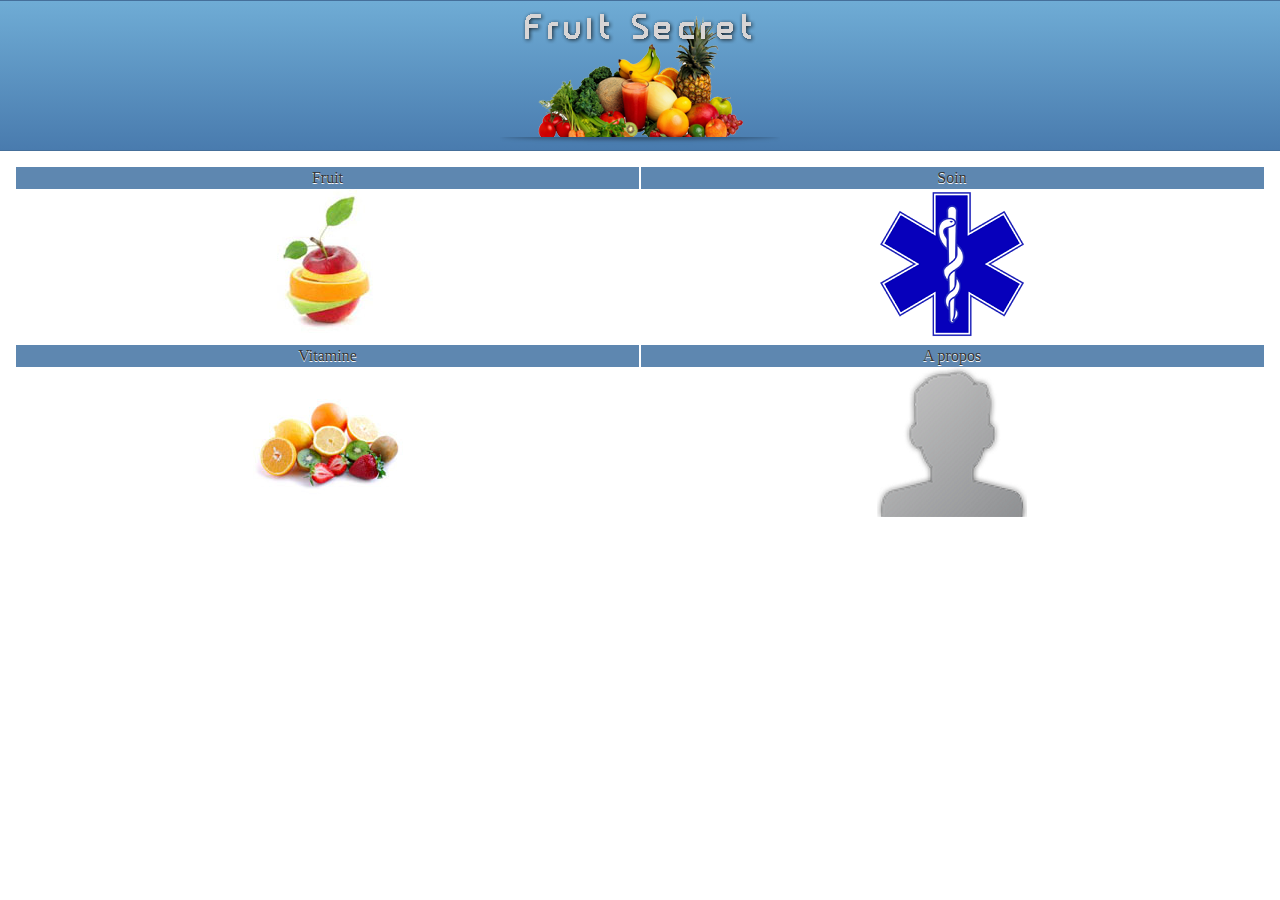
==== commit 44d72470: "mise à jour" ====
--- a/index.html
+++ b/index.html
@@ -5,10 +5,10 @@
     <meta charset="utf-8"> 
     <meta name="viewport" content="width=device-width, initial-scale=1"> 
     <link rel="apple-touch-icon" href="favicon.png">
-    <link rel="stylesheet" href="jquery.mobile-1.3.2.min.css"/>
-    <link rel="stylesheet" href="splashscreen.css"/>
-    <script src="jquery-1.9.1.min.js"></script>
-    <script src="jquery.mobile-1.3.2.min.js"></script>
+    <link rel="stylesheet" href="lib/jquery.mobile-1.3.2.min.css"/>
+    <link rel="stylesheet" href="lib/splashscreen.css"/>
+    <script src="lib/jquery-1.9.1.min.js"></script>
+    <script src="lib/jquery.mobile-1.3.2.min.js"></script>
     <style>
         p{
             font-size:10pt;
--- a/lib/splashscreen.css
+++ b/lib/splashscreen.css
@@ -0,0 +1,37 @@
+body{
+    background:#000;
+    margin:auto;
+    margin-top:50px;
+}
+.page{
+    margin:auto;
+    text-align:center;
+}
+
+#txtLoading{
+    color:#4471d7;
+    margin:auto;
+    text-align:center;
+    font-family:tahoma;
+    font-size:10pt;
+    padding-top:25px;
+    text-shadow:0px 0px 50px #FFF;
+}
+
+#header{
+    margin:auto;
+    width:280px
+}
+    
+.box{
+    background:#FFF; 
+    text-align:center; 
+    font-family:tahoma;
+    margin:1px;
+}
+    
+.box #title{
+    background:#8098ce;
+    background:#5e87b0;
+    padding:2px;
+}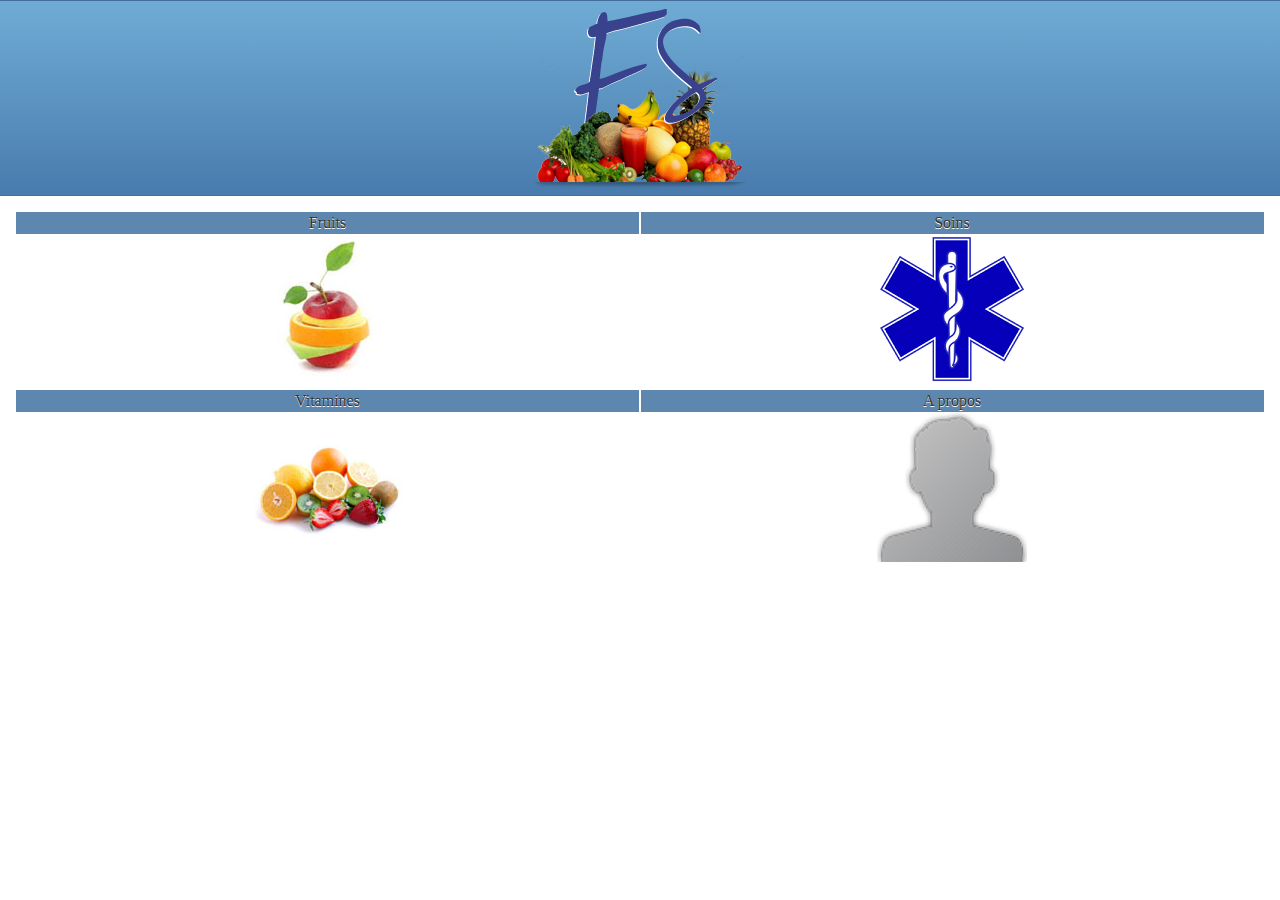
==== commit a772841b: "mise à jour et ajout de l'apk" ====
--- a/index.html
+++ b/index.html
@@ -24,7 +24,7 @@
 <body>
     <div data-role="page" id="pg_principal" data-theme="d">
         <div data-role="header" data-theme="b">
-            <div id="header">
+            <div id="header" style="text-align:center">
                 <img src="./images/background.png">
             </div>
         </div>
@@ -32,7 +32,7 @@
             <div class="ui-grid-a">
                 <div class="ui-block-a">
                     <div class="box">
-                        <div id="title">Fruit</div>
+                        <div id="title">Fruits</div>
                         <a href="#catFruit">
                             <img src="./images/icone_fruit.jpg">
                         </a>
@@ -40,7 +40,7 @@
                 </div>
                 <div class="ui-block-b">
                     <div class="box">
-                        <div id="title">Soin</div>
+                        <div id="title">Soins</div>
                         <a href="#catSoin">
                             <img src="./images/icon_sante.png">
                         </a>
@@ -48,7 +48,7 @@
                 </div>
                 <div class="ui-block-a">
                     <div class="box">
-                        <div id="title">Vitamine</div>
+                        <div id="title">Vitamines</div>
                         <a href="#catVitamine">
                             <img src="./images/icone_vitamine.jpg">
                         </a>
@@ -74,15 +74,15 @@
         </div>
         <div data-role="content">
            	<ul data-role="listview" data-inset="false" data-filter="true" data-filter-placeholder="Saisir le nom de votre fruit">       	
-            	<li><a href="#ananas" rel="external">L'Ananas</a></li>
-                <li><a href="#banane" rel="external">La Banane</a></li>
-                <li><a href="#cerise" rel="external">La Cerise</a></li>
-                <li><a href="#citron" rel="external">Le Citron</a></li>
-                <li><a href="#coco" rel="external">La Noix de coco</a></li>
-                <li><a href="#mangue" rel="external">La Mangue</a></li>
-                <li><a href="#orange" rel="external">L'Orange</a></li>
-                <li><a href="#pomme" rel="external">La Pomme</a></li>
-                <li><a href="#raisin" rel="external">Le Raisin</a></li>
+            	<li><a href="#ananas" rel="external">Ananas</a></li>
+                <li><a href="#banane" rel="external">Banane</a></li>
+                <li><a href="#cerise" rel="external">Cerise</a></li>
+                <li><a href="#citron" rel="external">Citron</a></li>
+                <li><a href="#coco" rel="external">Noix de coco</a></li>
+                <li><a href="#mangue" rel="external">Mangue</a></li>
+                <li><a href="#orange" rel="external">Orange</a></li>
+                <li><a href="#pomme" rel="external">Pomme</a></li>
+                <li><a href="#raisin" rel="external">Raisin</a></li>
             </ul>
         </div> 
     </div>
@@ -95,7 +95,7 @@
             <a href="index.html#catApropos" data-role="button" data-icon="info" data-iconpos="notext">A propos</a>        
         </div>
         <div data-role="content">
-            <ul data-role="listview" data-inset="false" data-filter="true" data-filter-placeholder="Saisir le nom de votre malaise">
+            <ul data-role="listview" data-inset="false" data-filter="true" data-filter-placeholder="Saisir le nom de votre soin">
                 <li><a href="#acne" rel="external">Acné</a></li>
                 <li><a href="#alzheimer" rel="external">Alzheimer</a></li>
                 <li><a href="#anemie" rel="external">Anemie</a></li>
@@ -117,19 +117,19 @@
         </div>
         <div data-role="content">
             <ul data-role="listview" data-inset="false" data-filter="true" data-filter-placeholder="Saisir le nom de votre fruit">
-               	<li><a href="#vitaa" rel="external">Vitamine A</a></li>
-                <li><a href="#vitaa" rel="external">Vitamine B</a></li>                
-                <li><a href="#vitab1" rel="external">Vitamine B1</a></li>
-                <li><a href="#vitab2" rel="external">Vitamine B2</a></li>
-                <li><a href="#vitab3" rel="external">Vitamine B3</a></li>
-                <li><a href="#vitab5" rel="external">Vitamine B5</a></li>
-                <li><a href="#vitab6" rel="external">Vitamine B6</a></li>
-                <li><a href="#vitab9" rel="external">Vitamine B9</a></li>                
-                <li><a href="#vitab12" rel="external">Vitamine B12</a></li>
-                <li><a href="#vitac" rel="external">Vitamine C</a></li>
-                <li><a href="#vitapp" rel="external">Vitamine E</a></li>
-                <li><a href="#vitak" rel="external">Vitamine K</a></li>
-                <li><a href="#vitapp" rel="external">Vitamine PP</a></li>
+               	<li><a href="#vitaa" rel="external">A</a></li>
+                <li><a href="#vitaa" rel="external">B</a></li>                
+                <li><a href="#vitab1" rel="external">B1</a></li>
+                <li><a href="#vitab2" rel="external">B2</a></li>
+                <li><a href="#vitab3" rel="external">B3</a></li>
+                <li><a href="#vitab5" rel="external">B5</a></li>
+                <li><a href="#vitab6" rel="external">B6</a></li>
+                <li><a href="#vitab9" rel="external">B9</a></li>                
+                <li><a href="#vitab12" rel="external">B12</a></li>
+                <li><a href="#vitac" rel="external">C</a></li>
+                <li><a href="#vitapp" rel="external">E</a></li>
+                <li><a href="#vitak" rel="external">K</a></li>
+                <li><a href="#vitapp" rel="external">PP</a></li>
                 <li><a href="#carotene" rel="external">β-carot&egrave;ne</a></li>
             </ul>
         </div>
@@ -143,16 +143,22 @@
         </div>
         <div data-role="content">
             <p>
-                L'application <strong>fruit Secret</strong> &agrave; &eacute;t&eacute; d&eacute;velopp&eacute; par deux &eacute;tudiants ha&iuml;tiens de l'Universit&eacute; Assane Seck de Ziguinchor, dans le cadre d'une comp&eacute;tition. C'est une application qui vous permettra de mieux vous familiariser avec les fruits dont nous c&ocirc;toyons dans nos quotidiens. 
+                <strong>Fruit Secret</strong>, est une application jquery mobile, qui a vu le jour dans le cadre d'une comp&eacute;tition organisée par <a href="http://mobilesenegal.org/" rel="external">mobile4senegal</a>. Cette app &agrave; &eacute;t&eacute; d&eacute;velopp&eacute; par trois (2) &eacute;tudiants ha&iuml;tiens et un &eacute;tudiant sénégalais de l'Universit&eacute; Assane Seck de Ziguinchor, S&eacute;n&eacute;gal. C'est une application qui vous permet de mieux se familiariser avec les fruits dont vous c&ocirc;toyez dans vos quotidiens. 
             </p>
             <p style="font-size: 9pt">
-                Auteur : <strong>Menendez NELSON & G&eacute;rald ADONIS</strong>
+                <strong>Auteurs :</strong>
+                <br/>• Menendez NELSON<br/>• G&eacute;rald ADONIS<br/>• Charles Marco Pereira
             </p>
             <p style="font-size: 9pt">
-                Version de l'app : <strong>1 . 0 . 1</strong>
+                <strong>Version de l'app : </strong>
+                1 . 0 . 1
             </p>
             <p style="font-size: 9pt">
-                Date de publication : <strong>Ao&ucirc;t 2013</strong>
+                <strong>Date de publication : </strong>Janvier 2014
+            </p>
+            <p style="font-size: 9pt">
+                <strong>Contact : </strong>
+                <a href="mailto:menendezon@gmail.com?subject=Message%From%FSecret">menendezon@gmail.com</a>
             </p>    
         </div>
     </div>
@@ -212,7 +218,7 @@
 Le citron peut aussi causer des brûlures au niveau des muqueuses si son jus ou bien son huile essentielle est absorbé en trop grandes quantités. Les muqueuses brûlées peuvent être des muqueuses de l'œsophage, de l'estomac ou autres.<br/>
 Le jus de citron peut, consommé régulièrement, déminéraliser l'émail des dents.
            	</p>
-            <p>Cr&eacute;dit <a href="http://fr.wikipedia.org/wiki/Citron" rel="external">http://fr.wikipedia.org/wiki/Citron</a></p>
+            <p>Cr&eacute;dit : <a href="http://fr.wikipedia.org/wiki/Citron" rel="external">http://fr.wikipedia.org/wiki/Citron</a></p>
         </div> 
     </div>
     
@@ -257,7 +263,7 @@
             <p id="content_5">
             Les peaux d'oranges, mais aussi de citrons ou de pamplemousses, libèrent communément par pression ou par grattage des molécules de furocoumarines. Un contact prolongé ou un frottement avec la peau couplé à une exposition au soleil peut provoquer des rougeurs irritantes et des démangeaisons désagréables.
            	</p>
-            <p>Cr&eacute;dit <a href="http://fr.wikipedia.org/wiki/Orange_(fruit)" rel="external">http://fr.wikipedia.org/wiki/Orange</a></p>
+            <p>Cr&eacute;dit : <a href="http://fr.wikipedia.org/wiki/Orange_(fruit)" rel="external">http://fr.wikipedia.org/wiki/Orange</a></p>
         </div> 
     </div>
     
@@ -302,7 +308,7 @@
 
            	</p>
             
-            <p>Cr&eacute;dit <a href="http://fr.wikipedia.org/wiki/Noix_de_coco" rel="external">http://fr.wikipedia.org/wiki/Noix de coco</a></p>
+            <p>Cr&eacute;dit : <a href="http://fr.wikipedia.org/wiki/Noix_de_coco" rel="external">http://fr.wikipedia.org/wiki/Noix de coco</a></p>
         </div> 
     </div>
     
@@ -344,7 +350,7 @@
             L'ananas est une plante tropicale qui meurt si elle est exposée à une température inférieure à 10 °C : c'est pour cette raison qu'on ne doit pas conserver le fruit au réfrigérateur. Elle requiert un sol bien drainé, riche et acide. Un pH de l'ordre de 4,5 à 5,5 est important pour une bonne croissance : les maladies originaires du sol sont ainsi réduites. L'ananas n'apprécie pas du tout l'eau stagnante, d'où l'importance du drainage.
            	</p>
             
-            <p>Cr&eacute;dit <a href="http://fr.wikipedia.org/wiki/Ananas" rel="external">http://fr.wikipedia.org/wiki/Ananas</a></p>
+            <p>Cr&eacute;dit : <a href="http://fr.wikipedia.org/wiki/Ananas" rel="external">http://fr.wikipedia.org/wiki/Ananas</a></p>
         </div> 
     </div>
     
@@ -380,7 +386,7 @@
             L'exposition aux pesticides peut affecter la santé. 
            	</p>
             
-            <p>Cr&eacute;dit <a href="http://fr.wikipedia.org/wiki/Raisin" rel="external">http://fr.wikipedia.org/wiki/Raisin</a></p>
+            <p>Cr&eacute;dit : <a href="http://fr.wikipedia.org/wiki/Raisin" rel="external">http://fr.wikipedia.org/wiki/Raisin</a></p>
         </div> 
     </div>
     
@@ -415,7 +421,7 @@
             Les pédoncules, ou queues de cerises, se préparent en décoction — peu agréable à boire — et sont utilisées notamment contre l'inflammation des voies urinaires, la cystite, la goutte et l'hydropisie.
  			</p>
             
-            <p>Cr&eacute;dit <a href="http://fr.wikipedia.org/wiki/Cerise" rel="external">http://fr.wikipedia.org/wiki/Cerise</a></p>
+            <p>Cr&eacute;dit : <a href="http://fr.wikipedia.org/wiki/Cerise" rel="external">http://fr.wikipedia.org/wiki/Cerise</a></p>
         </div> 
     </div>
     
@@ -444,7 +450,7 @@
 Deux autres atouts majeurs font de la banane un élément alimentaire vital dans de nombreuses zones rurales pauvres : sa haute valeur nutritionnelle (riches en vitamines A, C et B6, par exemple), et sa production sans interruption pendant toute l'année.
             </p>
             
-            <p>Cr&eacute;dit <a href="http://fr.wikipedia.org/wiki/Banane" rel="external">http://fr.wikipedia.org/wiki/Banane</a></p>
+            <p>Cr&eacute;dit : <a href="http://fr.wikipedia.org/wiki/Banane" rel="external">http://fr.wikipedia.org/wiki/Banane</a></p>
         </div> 
     </div>
     
@@ -480,7 +486,7 @@
             <p id="content_5">
            Le noyau peut causer des crampes sévères.
            	</p>
-            <p>Cr&eacute;dit <a href="http://fr.wikipedia.org/wiki/Mangue" rel="external">http://fr.wikipedia.org/wiki/Mangue</a></p>
+            <p>Cr&eacute;dit : <a href="http://fr.wikipedia.org/wiki/Mangue" rel="external">http://fr.wikipedia.org/wiki/Mangue</a></p>
         </div> 
     </div>
     
@@ -518,7 +524,7 @@
             <p id="content_5">
            La pomme peut être attaquée par diverses maladies des pommiers. Il peut s'agir de maladies bactériennes, virales, ou parasitaires.
            	</p>
-            <p>Cr&eacute;dit <a href="http://fr.wikipedia.org/wiki/Pomme" rel="external">http://fr.wikipedia.org/wiki/Pomme</a></p>
+            <p>Cr&eacute;dit : <a href="http://fr.wikipedia.org/wiki/Pomme" rel="external">http://fr.wikipedia.org/wiki/Pomme</a></p>
         </div> 
     </div>
     
@@ -532,8 +538,7 @@
         </div>
         <div data-role="content">
             <ul data-role="listview" data-inset="false" data-filter="true" data-filter-placeholder="Saisir le nom de votre fruit">
-                <p style="font-size:10pt; border:0px; text-align:center">Ce(s) fruit(s) est un aide &agrave; votre malaise</p>
-                <li><a href="#citron" rel="external">Le citron</a></li>
+                <li><a href="#citron" rel="external">Citron</a></li>
             </ul>
         </div> 
     </div>
@@ -544,8 +549,7 @@
         </div>
         <div data-role="content">
             <ul data-role="listview" data-inset="false" data-filter="true" data-filter-placeholder="Saisir le nom de votre fruit">
-                <p style="font-size:10pt; border:0px; text-align:center">Ce(s) fruit(s) est un aide &agrave; votre malaise</p>
-                <li><a href="#ananas" rel="external">L'Ananas</a></li>
+                <li><a href="#ananas" rel="external">Ananas</a></li>
             </ul>
         </div> 
     </div>
@@ -556,8 +560,7 @@
         </div>
         <div data-role="content">
             <ul data-role="listview" data-inset="false" data-filter="true" data-filter-placeholder="Saisir le nom de votre fruit">
-                <p style="font-size:10pt; border:0px; text-align:center">Ce(s) fruit(s) est un aide &agrave; votre malaise</p>
-                <li><a href="#coco" rel="external">La noix de coco</a></li>
+                <li><a href="#coco" rel="external">Noix de coco</a></li>
             </ul>
         </div> 
     </div>
@@ -568,8 +571,7 @@
         </div>
         <div data-role="content">
             <ul data-role="listview" data-inset="false" data-filter="true" data-filter-placeholder="Saisir le nom de votre fruit">
-                <p style="font-size:10pt; border:0px; text-align:center">Ce(s) fruit(s) est un aide &agrave; votre malaise</p>
-                <li><a href="#acne" rel="external">L'Acné</a></li>
+                <li><a href="#acne" rel="external">Acné</a></li>
             </ul>
         </div> 
     </div>
@@ -580,8 +582,7 @@
         </div>
         <div data-role="content">
             <ul data-role="listview" data-inset="false" data-filter="true" data-filter-placeholder="Saisir le nom de votre fruit">
-                <p style="font-size:10pt; border:0px; text-align:center">Ce(s) fruit(s) est un aide &agrave; votre malaise</p>
-                <li><a href="#ananas" rel="external">L'Ananas</a></li>
+                <li><a href="#ananas" rel="external">Ananas</a></li>
             </ul>
         </div> 
     </div>
@@ -592,8 +593,7 @@
         </div>
         <div data-role="content" data-theme="d">
             <ul data-role="listview" data-inset="false" data-filter="true" data-filter-placeholder="Saisir le nom de votre fruit">
-                <p style="font-size:10pt; border:0px; text-align:center">Ce(s) fruit(s) est un aide &agrave; votre malaise</p>
-                <li><a href="#citron" rel="external">Le citron</a></li>
+                <li><a href="#citron" rel="external">Citron</a></li>
             </ul>
         </div> 
     </div>
@@ -604,8 +604,7 @@
         </div>
         <div data-role="content">
             <ul data-role="listview" data-inset="false" data-filter="true" data-filter-placeholder="Saisir le nom de votre fruit">
-                <p style="font-size:10pt; border:0px; text-align:center">Ce(s) fruit(s) est un aide &agrave; votre malaise</p>
-                <li><a href="#citron" rel="external">Le citron</a></li>
+                <li><a href="#citron" rel="external">Citron</a></li>
             </ul>
         </div> 
     </div>
@@ -616,8 +615,7 @@
         </div>
         <div data-role="content">
             <ul data-role="listview" data-inset="false" data-filter="true" data-filter-placeholder="Saisir le nom de votre fruit">
-                <p style="font-size:10pt; border:0px; text-align:center">Ce(s) fruit(s) est un aide &agrave; votre malaise</p>
-                <li><a href="#citron" rel="external">Le citron</a></li>
+                <li><a href="#citron" rel="external">Citron</a></li>
             </ul>
         </div> 
     </div>
@@ -632,8 +630,8 @@
         </div>
         <div data-role="content">
             <ul data-role="listview" data-inset="false" data-filter="true" data-filter-placeholder="Saisir le nom de votre fruit">
-                <li><a href="#orange" rel="external">L'Orange</a></li>
-                <li><a href="#pomme" rel="external">La Pomme</a></li>
+                <li><a href="#orange" rel="external">Orange</a></li>
+                <li><a href="#pomme" rel="external">Pomme</a></li>
             </ul>
         </div>
     </div>
@@ -644,8 +642,8 @@
         </div>
         <div data-role="content">
             <ul data-role="listview" data-inset="false" data-filter="true" data-filter-placeholder="Saisir le nom de votre fruit">
-                <li><a href="#orange" rel="external">L'Orange</a></li>
-                <li><a href="#pomme" rel="external">La Pomme</a></li>
+                <li><a href="#orange" rel="external">Orange</a></li>
+                <li><a href="#pomme" rel="external">Pomme</a></li>
             </ul>
         </div>
     </div>
@@ -656,7 +654,7 @@
         </div>
         <div data-role="content">
             <ul data-role="listview" data-inset="false" data-filter="true" data-filter-placeholder="Saisir le nom de votre fruit">
-                <li><a href="#orange" rel="external">L'Orange</a></li>
+                <li><a href="#orange" rel="external">Orange</a></li>
             </ul>
         </div>
     </div>
@@ -667,8 +665,8 @@
         </div>
         <div data-role="content">
             <ul data-role="listview" data-inset="false" data-filter="true" data-filter-placeholder="Saisir le nom de votre fruit">
-                <li><a href="#orange" rel="external">L'Orange</a></li>
-                <li><a href="#pomme" rel="external">La pomme</a></li>
+                <li><a href="#orange" rel="external">Orange</a></li>
+                <li><a href="#pomme" rel="external">Pomme</a></li>
             </ul>
         </div>
     </div>
@@ -679,9 +677,9 @@
         </div>
         <div data-role="content">
             <ul data-role="listview" data-inset="false" data-filter="true" data-filter-placeholder="Saisir le nom de votre fruit">
-                <li><a href="#banane" rel="external">La Banane</a></li>
-                <li><a href="#orange" rel="external">L'Orange</a></li>
-                <li><a href="#pomme" rel="external">La pomme</a></li>
+                <li><a href="#banane" rel="external">Banane</a></li>
+                <li><a href="#orange" rel="external">Orange</a></li>
+                <li><a href="#pomme" rel="external">Pomme</a></li>
             </ul>
         </div>
     </div>
@@ -692,8 +690,8 @@
         </div>
         <div data-role="content">
             <ul data-role="listview" data-inset="false" data-filter="true" data-filter-placeholder="Saisir le nom de votre fruit">
-                <li><a href="#banane" rel="external">La Banane</a></li>
-                <li><a href="#raisin" rel="external">Le Raisin</a></li>                
+                <li><a href="#banane" rel="external">Banane</a></li>
+                <li><a href="#raisin" rel="external">Raisin</a></li>                
             </ul>
         </div>
     </div>
@@ -704,8 +702,8 @@
         </div>
         <div data-role="content">
             <ul data-role="listview" data-inset="false" data-filter="true" data-filter-placeholder="Saisir le nom de votre fruit">
-                <li><a href="#orange" rel="external">L'Orange</a></li>
-                <li><a href="#raisin" rel="external">Le Raisin</a></li>
+                <li><a href="#orange" rel="external">Orange</a></li>
+                <li><a href="#raisin" rel="external">Raisin</a></li>
             </ul>
         </div>
     </div>
@@ -717,7 +715,7 @@
         </div>
         <div data-role="content">
             <ul data-role="listview" data-inset="false" data-filter="true" data-filter-placeholder="Saisir le nom de votre fruit">
-                <li><a href="#orange" rel="external">L'Orange</a></li>
+                <li><a href="#orange" rel="external">Orange</a></li>
             </ul>
         </div>
     </div>
@@ -728,8 +726,8 @@
         </div>
         <div data-role="content">
             <ul data-role="listview" data-inset="false" data-filter="true" data-filter-placeholder="Saisir le nom de votre fruit">
-                <li><a href="#cerise" rel="external">La Cerise</a></li>
-                <li><a href="#orange" rel="external">L'Orange</a></li>
+                <li><a href="#cerise" rel="external">Cerise</a></li>
+                <li><a href="#orange" rel="external">Orange</a></li>
             </ul>
         </div>
     </div>
@@ -740,7 +738,7 @@
         </div>
         <div data-role="content">
             <ul data-role="listview" data-inset="false" data-filter="true" data-filter-placeholder="Saisir le nom de votre fruit">
-                <li><a href="#orange" rel="external">L'Orange</a></li>
+                <li><a href="#orange" rel="external">Orange</a></li>
             </ul>
         </div>
     </div>
@@ -751,7 +749,7 @@
         </div>
         <div data-role="content">
             <ul data-role="listview" data-inset="false" data-filter="true" data-filter-placeholder="Saisir le nom de votre fruit">
-                <li><a href="#pomme" rel="external">La Pomme</a></li>
+                <li><a href="#pomme" rel="external">Pomme</a></li>
             </ul>
         </div>
     </div>
@@ -762,9 +760,9 @@
         </div>
         <div data-role="content">
             <ul data-role="listview" data-inset="false" data-filter="true" data-filter-placeholder="Saisir le nom de votre fruit">
-                <li><a href="#cerise" rel="external">La Cerise</a></li>
+                <li><a href="#cerise" rel="external">Cerise</a></li>
                 <li><a href="#mangue" rel="external">La Mangue</a></li>
-                <li><a href="#pomme" rel="external">La Pomme</a></li>
+                <li><a href="#pomme" rel="external">Pomme</a></li>
             </ul>
         </div>
     </div>
@@ -775,11 +773,11 @@
         </div>
         <div data-role="content">
             <ul data-role="listview" data-inset="false" data-filter="true" data-filter-placeholder="Saisir le nom de votre fruit">
-                <li><a href="#banane" rel="external">La Banane</a></li> 
-                <li><a href="#cerise" rel="external">La Cerise</a></li>
-                <li><a href="#mangue" rel="external">La Mangue</a></li>
-                <li><a href="#orange" rel="external">L'Orange</a></li>
-                <li><a href="#raisin" rel="external">Le Raisin</a></li>                
+                <li><a href="#banane" rel="external">Banane</a></li> 
+                <li><a href="#cerise" rel="external">Cerise</a></li>
+                <li><a href="#mangue" rel="external">Mangue</a></li>
+                <li><a href="#orange" rel="external">Orange</a></li>
+                <li><a href="#raisin" rel="external">Raisin</a></li>                
             </ul>
         </div>
     </div>
@@ -790,13 +788,13 @@
         </div>
         <div data-role="content">
             <ul data-role="listview" data-inset="false" data-filter="true" data-filter-placeholder="Saisir le nom de votre fruit">
-                <li><a href="#banane" rel="external">La Banane</a></li>
-                <li><a href="#cerise" rel="external">La Cerise</a></li>
-                <li><a href="#citron" rel="external">Le Citron</a></li>
-                <li><a href="#mangue" rel="external">La Mangue</a></li>
-                <li><a href="#orange" rel="external">L'Orange</a></li>
-                <li><a href="#pomme" rel="external">La Pomme</a></li>
-                <li><a href="#raisin" rel="external">Le Raisin</a></li>
+                <li><a href="#banane" rel="external">Banane</a></li>
+                <li><a href="#cerise" rel="external">Cerise</a></li>
+                <li><a href="#citron" rel="external">Citron</a></li>
+                <li><a href="#mangue" rel="external">Mangue</a></li>
+                <li><a href="#orange" rel="external">Orange</a></li>
+                <li><a href="#pomme" rel="external">Pomme</a></li>
+                <li><a href="#raisin" rel="external">Raisin</a></li>
             </ul>
         </div>
     </div>
